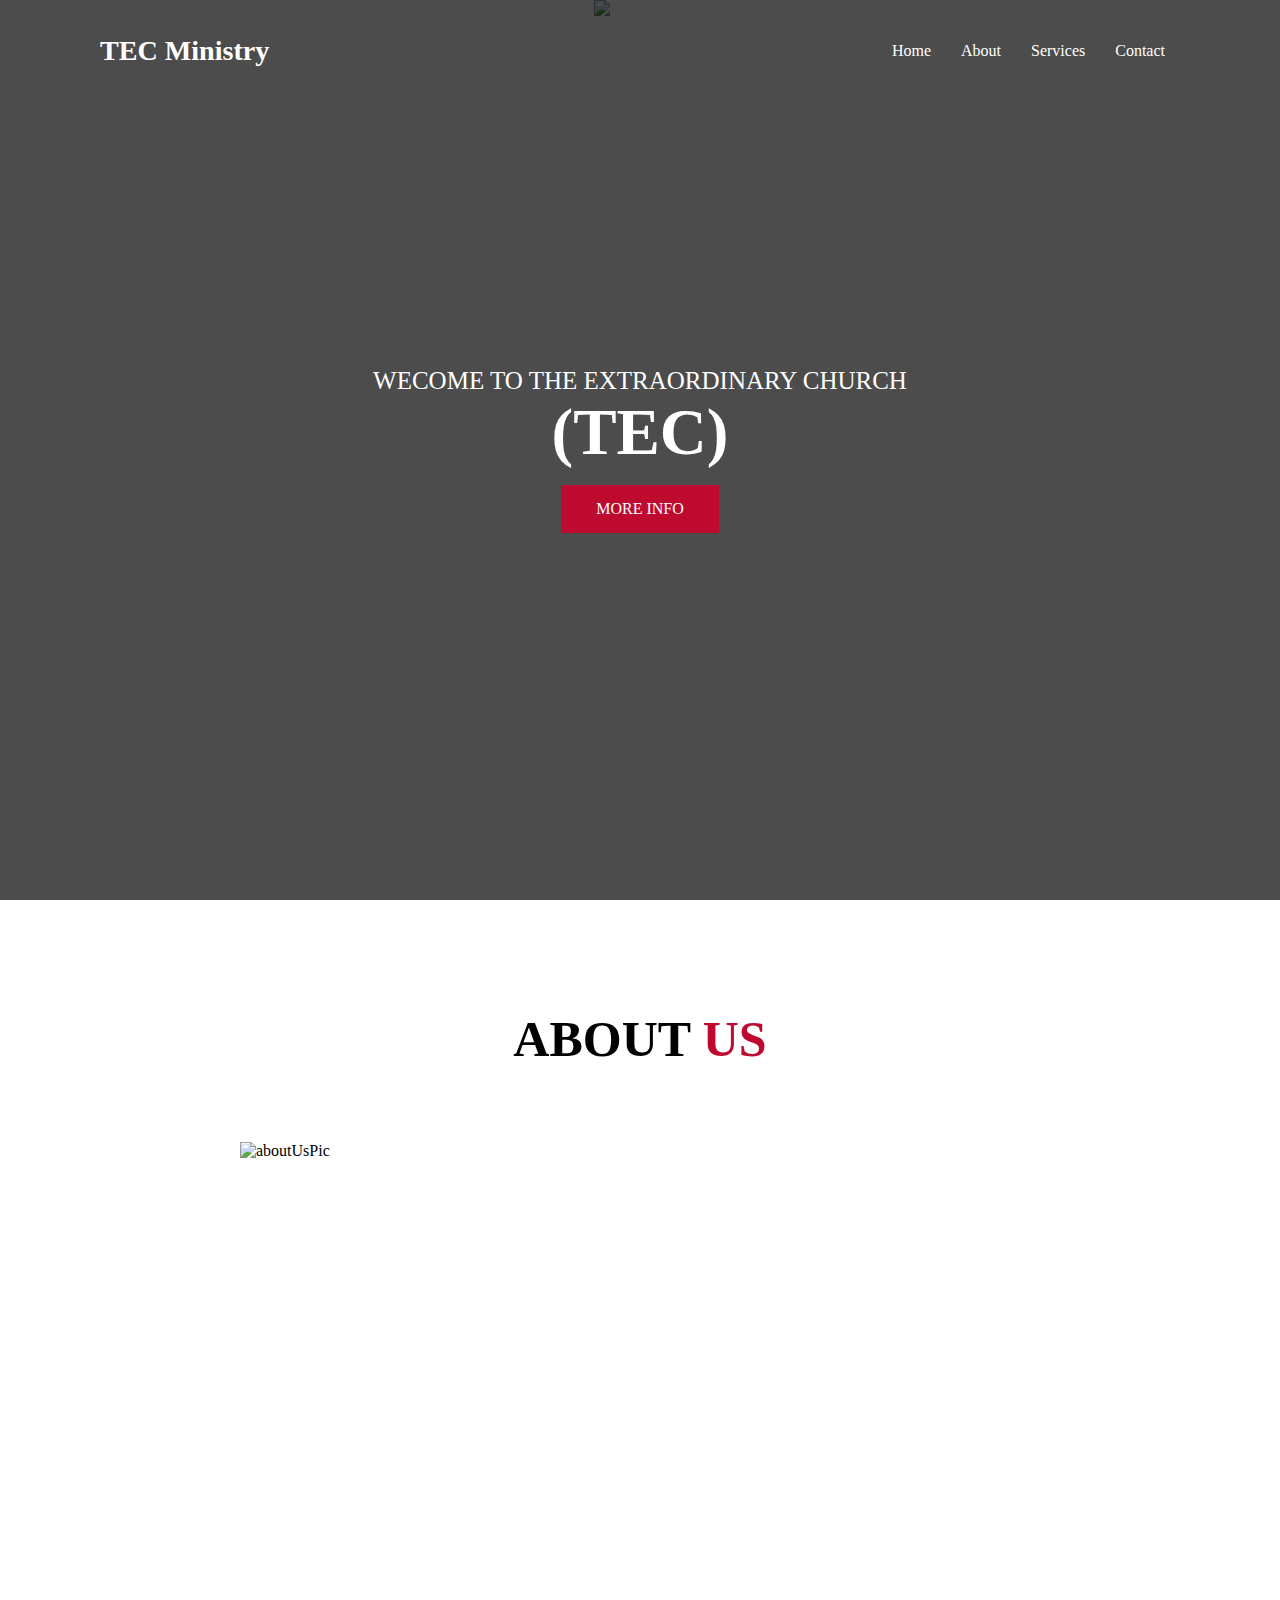
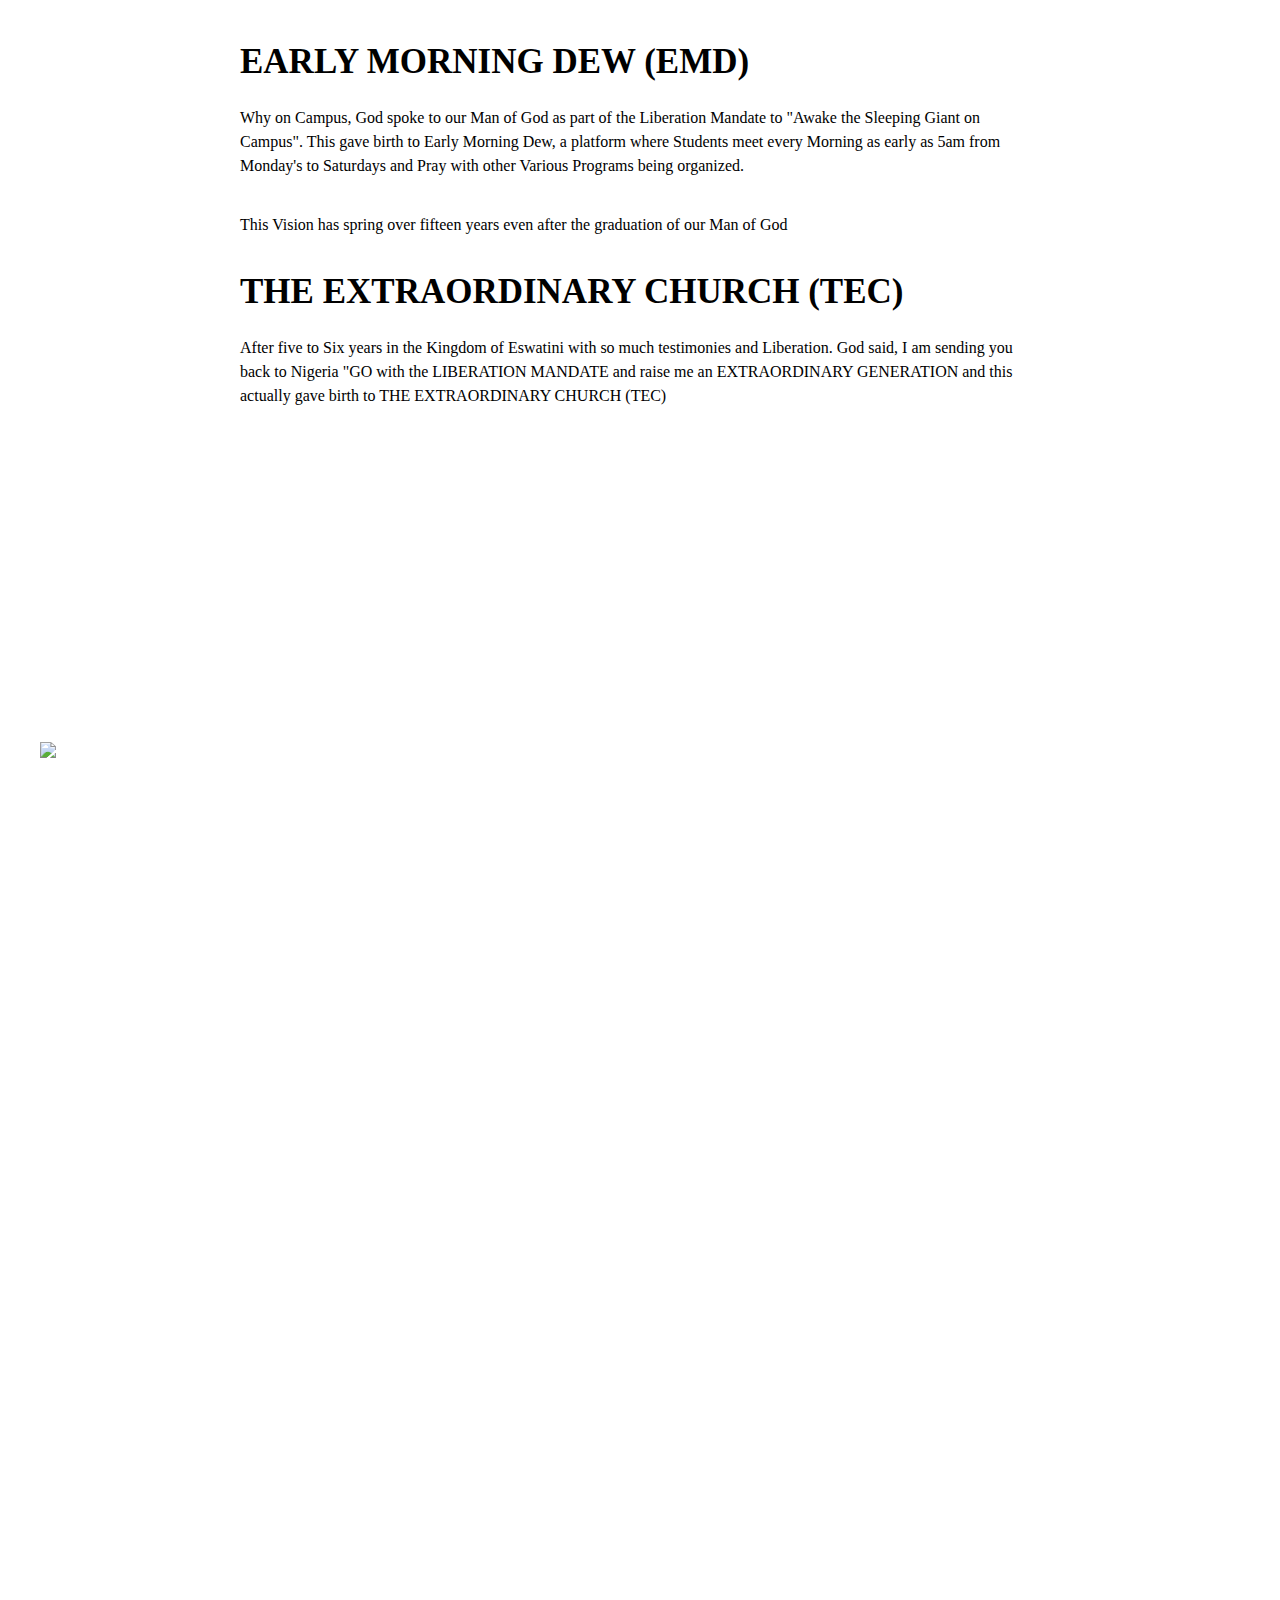
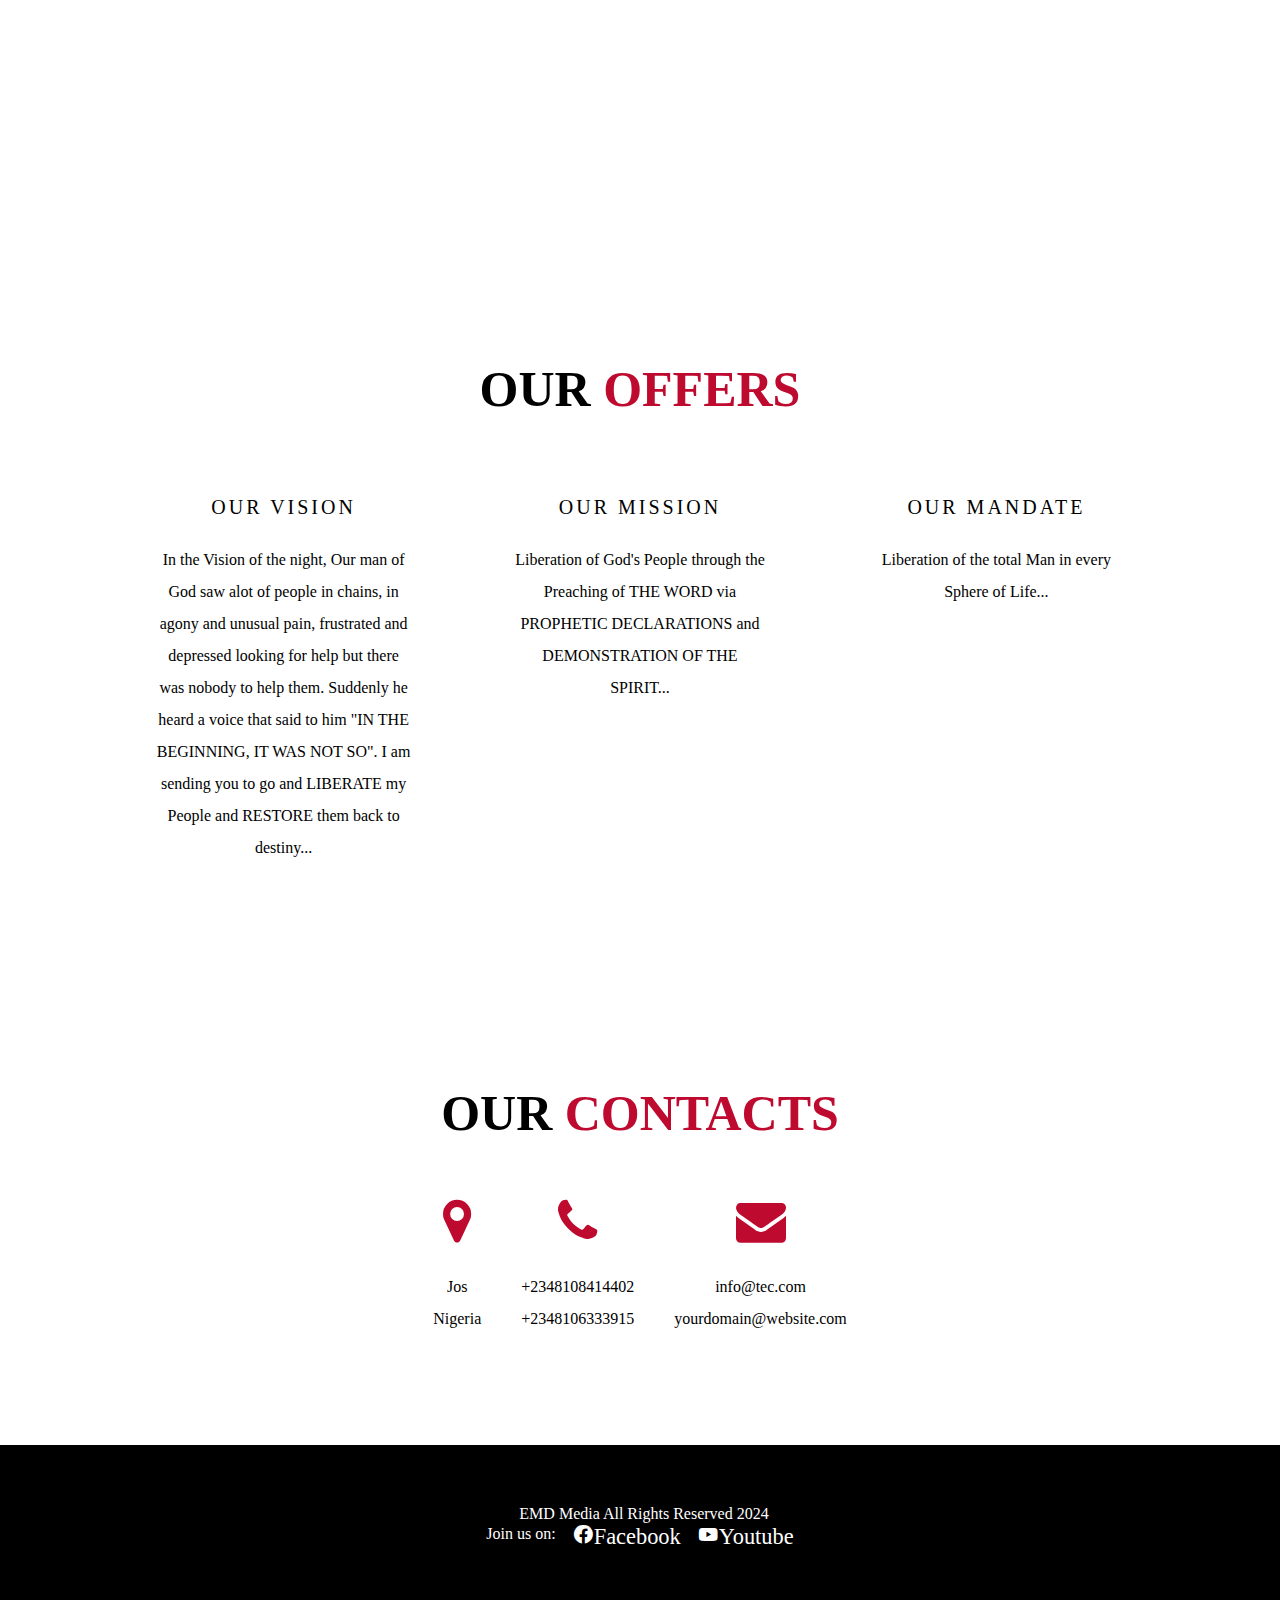
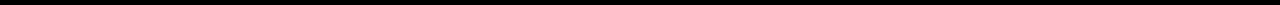
==== index.html @ 76ecb11b "Add files via upload" ====
<!DOCTYPE html>
<html lang="en">
<head>
    <meta charset="UTF-8">
    <meta name="viewport" content="width=device-width, initial-scale=1.0">
    <title>TEC Ministry</title>
    <link rel="icon" href="Images/TEC Ministry/pexels cross.jpg" />
    <link
      rel="stylesheet"
      href="https://cdnjs.cloudflare.com/ajax/libs/font-awesome/4.7.0/css/font-awesome.min.css"
    />
    <link href='https://unpkg.com/boxicons@2.1.4/css/boxicons.min.css' rel='stylesheet'>
    <link rel="stylesheet" href="../bootstrap-5.2.3-dist/css/bootstrap.min.css">

    <link rel="stylesheet" href="http://maxcdn.bootstrapcdn.com/font-awesome/4.6.0/css/font-awesome.min.css">
    <link rel="stylesheet" href="style.css">
</head>
<body>
    <header>
        <h2>
            <a href="#"><h3>TEC Ministry</h3></a>
        </h2>

     
            <ul class="nav">
                <li><a href="#">Home</a></li>
                <li><a href="#about">About</a></li>
                <li><a href="#services">Services</a></li>
                <li><a href="#contact">Contact</a></li>
            </ul>
        
       
    </header>
    

    <section class="banner-area">
        <div class="banner-img"><img src="Images/TEC Ministry/pexels hands.jpg" alt="Praisin God" srcset="" width="1600px" height="610px"></div>
        <h3>Wecome to The Extraordinary Church</h3>
        <h1><span>(TEC)</span></h1>
        <a href="moreInfo.html" class="banner-btn">More Info</a>
    </section>

    <section class="about-area" id="about">
        <h3 class="section-title">About <span>Us</span></h3>
        <ul class="about-content">
            <li class="about-left"><img src="Images/TEC Ministry/aboutUs.jpg" alt="aboutUsPic" width="500px" height="500px"></li>
            <li class="about-right">
                <h2> EARLY MORNING DEW (EMD)</h2>
                <p>Why on Campus, God spoke to our Man of God as part of the Liberation Mandate to "Awake the Sleeping Giant on Campus". This  gave birth to Early Morning Dew, a platform where Students meet every Morning as early as 5am from Monday's to Saturdays and Pray with other Various Programs being organized.</p>
                <p> This Vision has spring over fifteen years even after the graduation of our Man of God</p>


                    <h2> THE EXTRAORDINARY CHURCH (TEC)</h2>
                <p>After five to Six years in the Kingdom of Eswatini with so much testimonies and Liberation. God said, I am sending you back to Nigeria "GO with the LIBERATION MANDATE and raise me an EXTRAORDINARY GENERATION and this actually gave birth to THE EXTRAORDINARY CHURCH (TEC)
                    </p>


                <!-- <p><i class="fa fa-arrow-right"></i>Magnam sed adipisci dolorum iste assumenda.</p>
                <p><i class="fa fa-arrow-right"></i>similique quasi repudiandae odit voluptatibus.</p>
                <p><i class="fa fa-arrow-right"></i>recusandae hic quaerat similique perferendis.</p>
                <p><i class="fa fa-arrow-right"></i>Harum quam atque aperiam tempore repellat.</p> -->
            </li>
        </ul>
    </section>


    <section class="msg-area">
        <img src="Images/TEC Ministry/Our Expectaions.jpg" alt="msg-area" width="1200px" height="900px">
        <div class="msg-content">
            <h2>Our Expectations</h2>
            <p style="font-size: large;">You can partner with us in order to birth this great vision.  <a href="expectation.html">See more...</a></p>
        </div>
    </section>

    <section class="services-area" id="services">
        <h3 class="section-title">Our <span>Offers</span></h3>
        <ul class="services-content">
            <li>
                <img src="Images/TEC Ministry/prayern.jpg" alt="">
                <h4>Our Vision</h4>
                <p>      In the Vision of the night, Our man of God saw alot of people in chains, in agony and unusual pain, frustrated and depressed looking for help but there was nobody to help them.
                    Suddenly he heard a voice that said to him "IN THE BEGINNING, IT WAS NOT SO". I am sending you to go and LIBERATE my People and RESTORE them back to destiny...
                    </p>
            </li>

            <li>
                <img src="Images/TEC Ministry/Offerings.jpg" alt="">
                <h4>Our Mission</h4>
                <p>      Liberation of God's People through the Preaching of THE WORD via PROPHETIC DECLARATIONS and DEMONSTRATION OF THE SPIRIT...</p>
            </li>


            <li>
                <img src="Images/TEC Ministry/blessings.jpg" alt="">
                <h4>Our Mandate</h4>
                <p>  Liberation of the total Man in every Sphere of Life...</p>
            </li>

        </ul>
    </section>
   
    <section class="contact-area" id="contact">
        <h3 class="section-title">Our <span>Contacts</span></h3>

        <ul class="contact-content">
            <li>
               <i class="fa fa-map-marker"></i>  
               <p>Jos <br>Nigeria</p>
            </li>


            <li>
                <i class="fa fa-phone"></i>  
                <p>+2348108414402 <br> +2348106333915</p>
             </li>

             <li>
                <i class="fa fa-envelope"></i>  
                <p>info@tec.com<br>yourdomain@website.com</p>
             </li>
        </ul>
    </section>

    <footer>
        <p>&#160; EMD Media All Rights Reserved 2024 </p>
        <div class="social">
            <p>Join us on:</p>
           
            <i class='bx bxl-facebook-circle' ><a href="https://www.facebook.com/profile.php?id=100069731986994" target="_blank">Facebook</a></i>
            <i class='bx bxl-youtube' ><a href="https://youtube.com/@ladyqueenpaul9000?si=kmFnZgGDOIEUZaxZ" target="_blank" >Youtube</a></i>
            <!-- <i class='bx bxl-whatsapp-square' ></i>
            <i class='bx bxl-twitter' ></i>
            <i class='bx bxl-instagram-alt' ></i>
            <i class='bx bxl-linkedin' ></i> -->
       
           </div>
    </footer>





    <script src="script.js"></script>
</body>
</html>
---- style.css ----
*{
    margin: 0;
    padding: 0;
    box-sizing: border-box;
}

html{
   scroll-behavior: smooth; 
}

body{
    font-family: poppins;
}

ul,ul.nav {
    list-style: none;
}

ul.nav :hover {
    color: #bf0a30;
    transition: 0.3s all linear;
  }

a{
    text-decoration: none;
    color: inherit;
}

p a.ho :hover{
    color: #bf0a30;
    transition: 0.3s all linear;
}

header{
    display: flex;
    justify-content: space-between;
    align-items: center;
    color: #fff;
    padding: 35px 100px 0;
    position: absolute;
    top: 0;
    left: 0;
    z-index: 10;
    width: 100%;

}

header h2 span{
    color: #bf0a30;
}


header ul.nav{
    display: flex;
}

header ul.nav li{
    margin: 0 15px;
}

header ul.nav li :first-child{
margin-left: 0;
}

header ul.nav li :last-child{
    margin-right: 0;
    }


@media(max-width:1000px){
    header{
        padding: 20px 50px;
    }
}


@media(max-width:700px){
    header{
       flex-direction: column;
    }
    header h2{
        margin-bottom: 15px;
    }

    header ul.nav li{
        margin: 0 7px;
    }


}


/* banner area */
 
section{
    display: flex;
    flex-direction: column;
    align-items: center;
    padding: 110px 100px;
    color: #000;
}

@media(max-width: 1000px) {
    section{
        padding: 100px 50px;
    }
}


@media(max-width: 600px) {
    section{
        padding: 125px 30px;
    }
}



section p{
    max-width: 800px;
    text-align: center;
    margin-bottom: 35px;
    padding: 0 20px;
    line-height: 2;
}


.banner-area{
    position: relative;
    justify-content: center;
    min-height: 100vh;
    color: #fff;
    text-align: center;
}

.banner-area .banner-img{
    position: absolute;
    top: 0;
    left: 0;
    width: 100%;
    height: 100%;
    background-size: cover;
    z-index: -1;
    background-position: center center;
}

.banner-area .banner-img:after{
    content: '';
    position: absolute;
    top: 0;
    left: 0;
    width: 100%;
    height: 100%;
    background-color: #000;
    opacity: .7;
}

.banner-area h1{
    margin-bottom: 15px;
    font-size: 65px;
    text-transform: uppercase;
}

.banner-area h1.span{
    color: #bf0a30;   
}

.banner-area h3{
    font-size: 25px;
    font-weight: 100;
    text-transform: uppercase;
}

.banner-area a.banner-btn{
    padding: 15px 35px;
    background: #bf0a30;
    text-transform: uppercase;
}

@media (max-width: 800px){
    .banner-area{
        min-height: 600px;
    } 
    .banner-area h1{
        font-size: 27px;
    }
    .banner-area h3{
        font-size: 20px;
    }
    .banner-area a.banner-btn{
        padding: 8px 20px;
    }
}

/* about area */

ul.about.content{
    width: 100%;
    display: flex;
    flex-wrap: wrap;
    justify-content: center;
}

.about-content li {
    padding: 20px;
    height: 500px;
    background-clip: content-box;
    background-size: cover;
    background-position: center;
}

.about-left{
    flex-basis: 30%;
}


.about-right{
    flex-basis: 70%;
}

.about-right h2 {
    font-size: 35px;
    margin-bottom: 3%;
}

.about-area p{
    max-width: 800px;
    margin-bottom: 35px;
    line-height: 1.5;
    text-align: left;
    padding-left: 0;
}

.section-title{
    text-transform: uppercase;
    font-size: 50px;
    margin-bottom: 5%;
}

.section-title span {
    color: #bf0a30;
}
.about-btn{
    padding: 15px 35px;
    background-color: #bf0a30;
    border-radius: 50px;
    text-transform: uppercase;
    color: #fff;
}


@media (max-width: 1000px) {
    .section-title{
        font-size: 35px;
    }
    .about-left,
    .about-right{
        flex-basis: 100%;
    }
    .about-content li{
        padding: 8px;
    }
}

@media (max-width: 700px) {
    .about-right p{
        display: none;
    }
}


/* msg area */

.msg-area{
    background: linear-gradient(rgba(0,0,0,0.8), rgba(0,0,0,0.8));
    background-size: cover;
    background-position: center center;
    background-attachment: fixed;
    color: #fff;

}

.msg-content a:hover{
    color: #bf0a30;
    transition: 0.3s all linear;
}



ul.services-content{
    width: 100%;
    display: flex;
    flex-wrap: wrap;
    justify-content: center;
}

.services-content li {
    padding: 0 30px;
    flex-basis: 33%;
    text-align: center;
}

.services-content img {
    width: 100%;
    margin-bottom: 20px;
}

.services-content li h4 {
    font-size: 20px;
    margin-bottom: 25px;
    text-transform: uppercase;
    font-weight: 500;
    letter-spacing: 3px;   
}

.services-content li p{
    margin: 0;
}



@media (max-width: 1000px){
    .services-content li {
        flex-basis: 100%;
        margin-bottom: 35px;
    }

    .services-content li:last-child{
        margin-bottom: 0;
    }

    .services-content li p {
        padding: 0;
    }
}

/* contact */

ul.contact-content{
    width: 100%;
    display: flex;
    flex-wrap: wrap;
    justify-content: center;
}

.contact-content{
    padding: 0 30px;
    flex-basis: 33%;
    text-align: center;
}

.contact-content li i{
    font-size: 50px;
    color: #bf0a30;
    margin-bottom: 25px;
}

.contact-content li p{
    margin: 0;
}

@media (max-width: 1000px){
    .contact-content li {
        flex-basis: 100%;
        margin-bottom: 65px;
    }
    .contact-content li p  {
        padding: 0;
    }  
}


/* EMD PICS */


/* footer */
footer{
    display: flex;
    flex-direction: column;
    align-items: center;
    text-align: center;
    color: #fff;
    background-color: #000;
    padding: 60px 0;
}


.social {
    display: flex;
    align-items: center;
    column-gap: 1rem;
  }
  
  .social .bx {
    font-size: 1.4rem;
    color: #fff;
  }
  
  .social .bx:hover {
    color: #bf0a30;
    transition: 0.3s all linear;
  }

  .social .bx a{
    font-style: normal;
  }
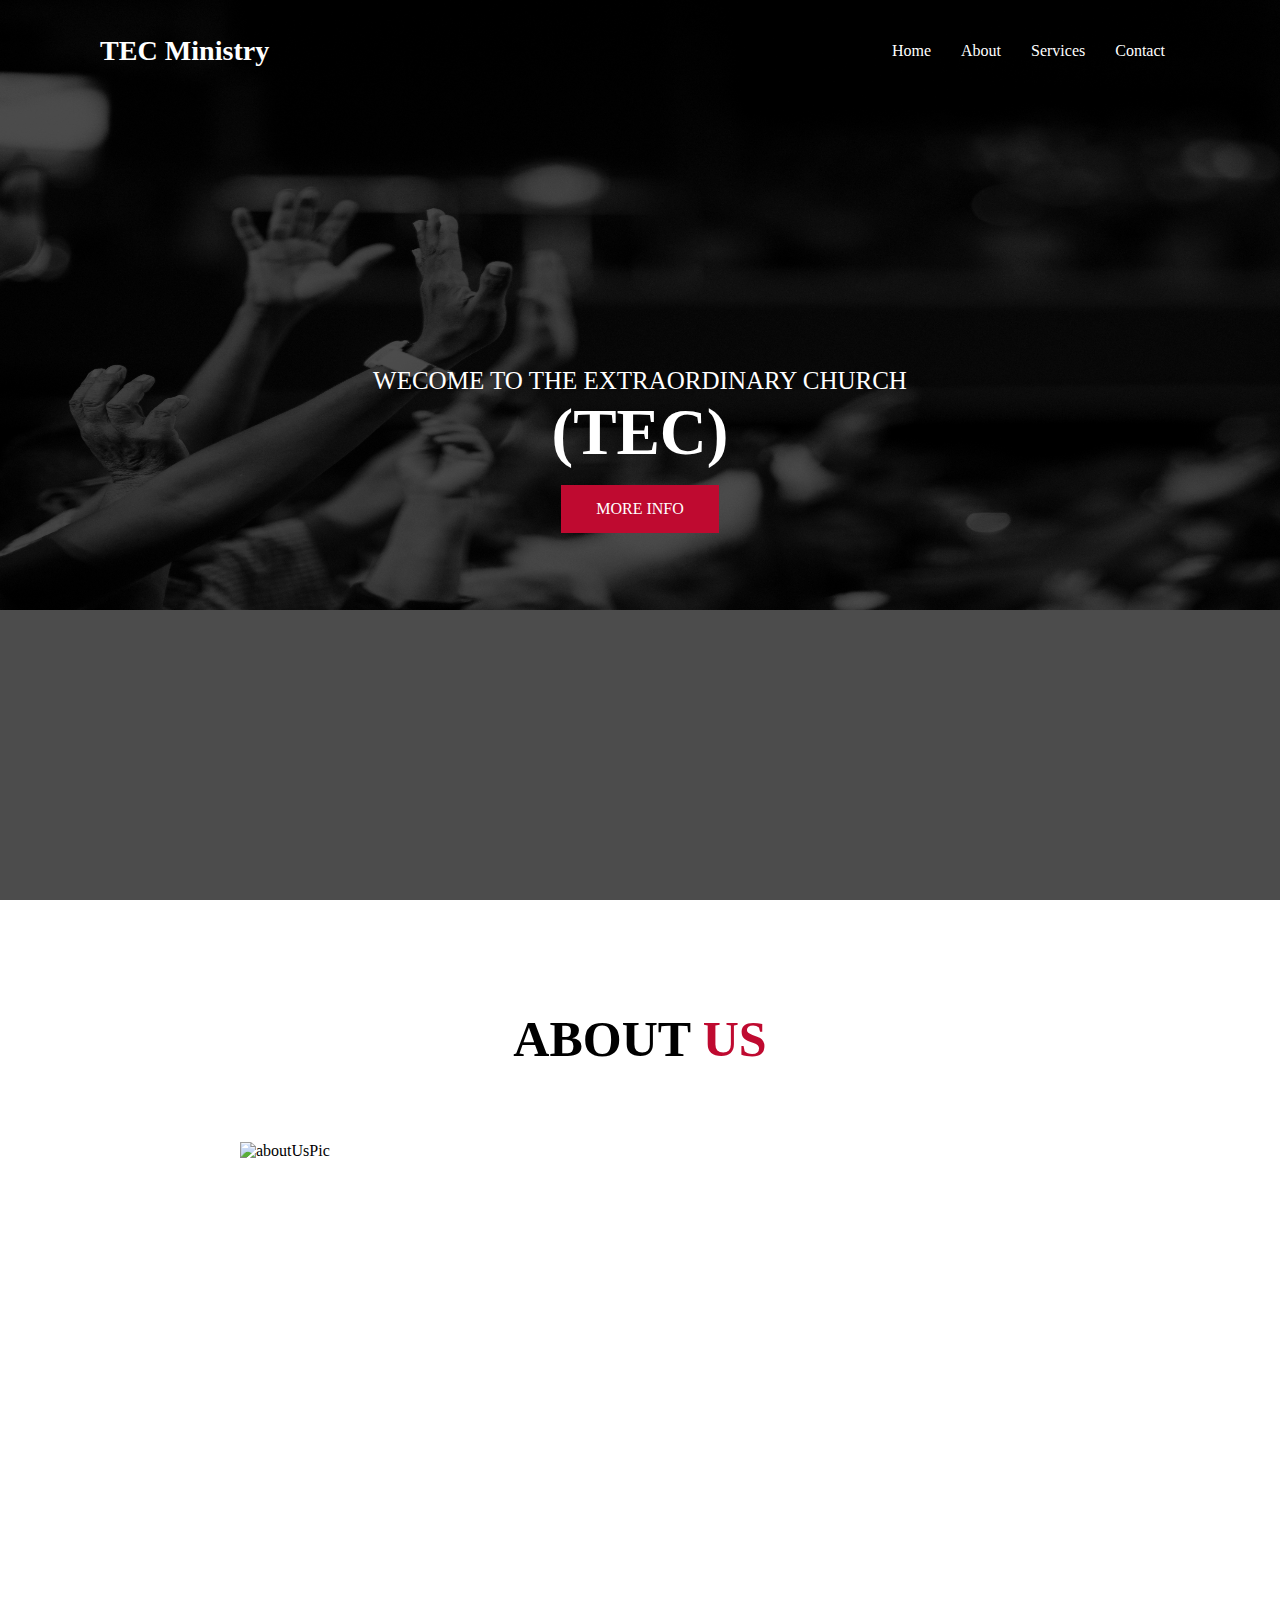
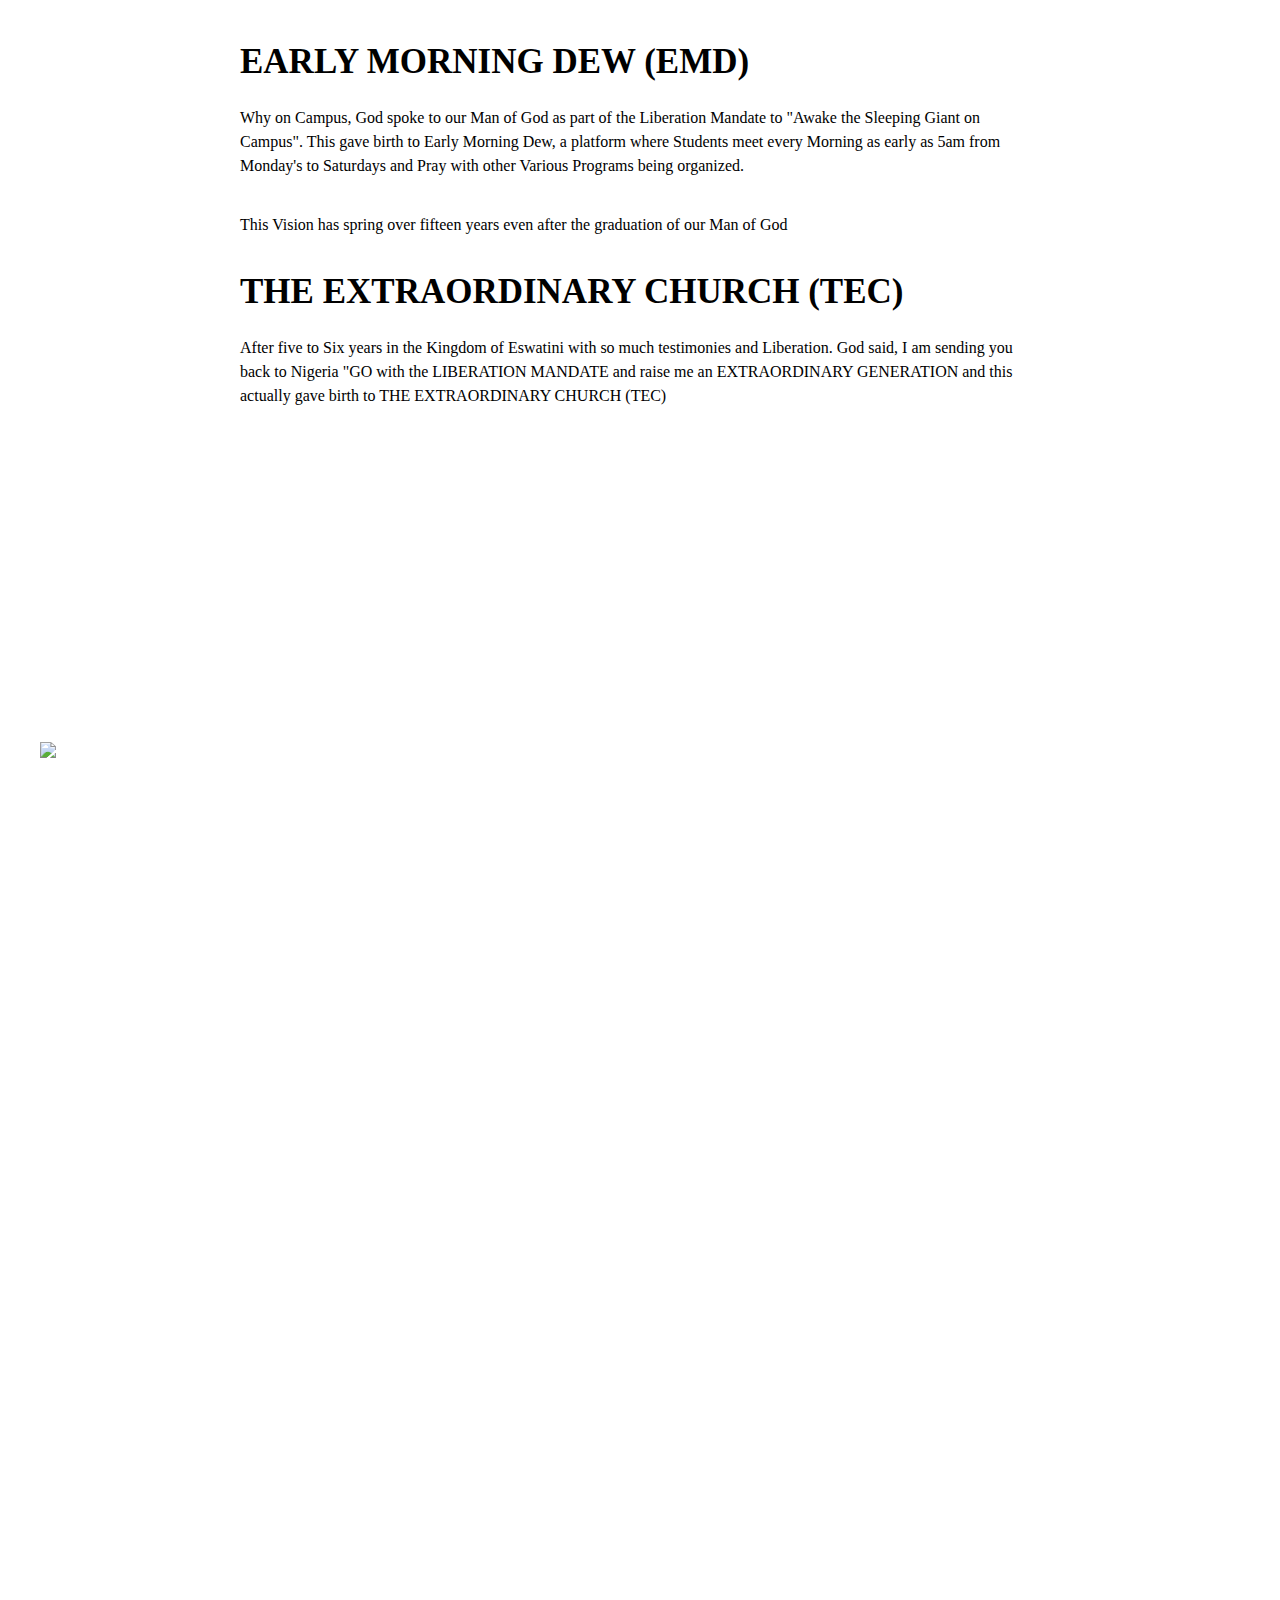
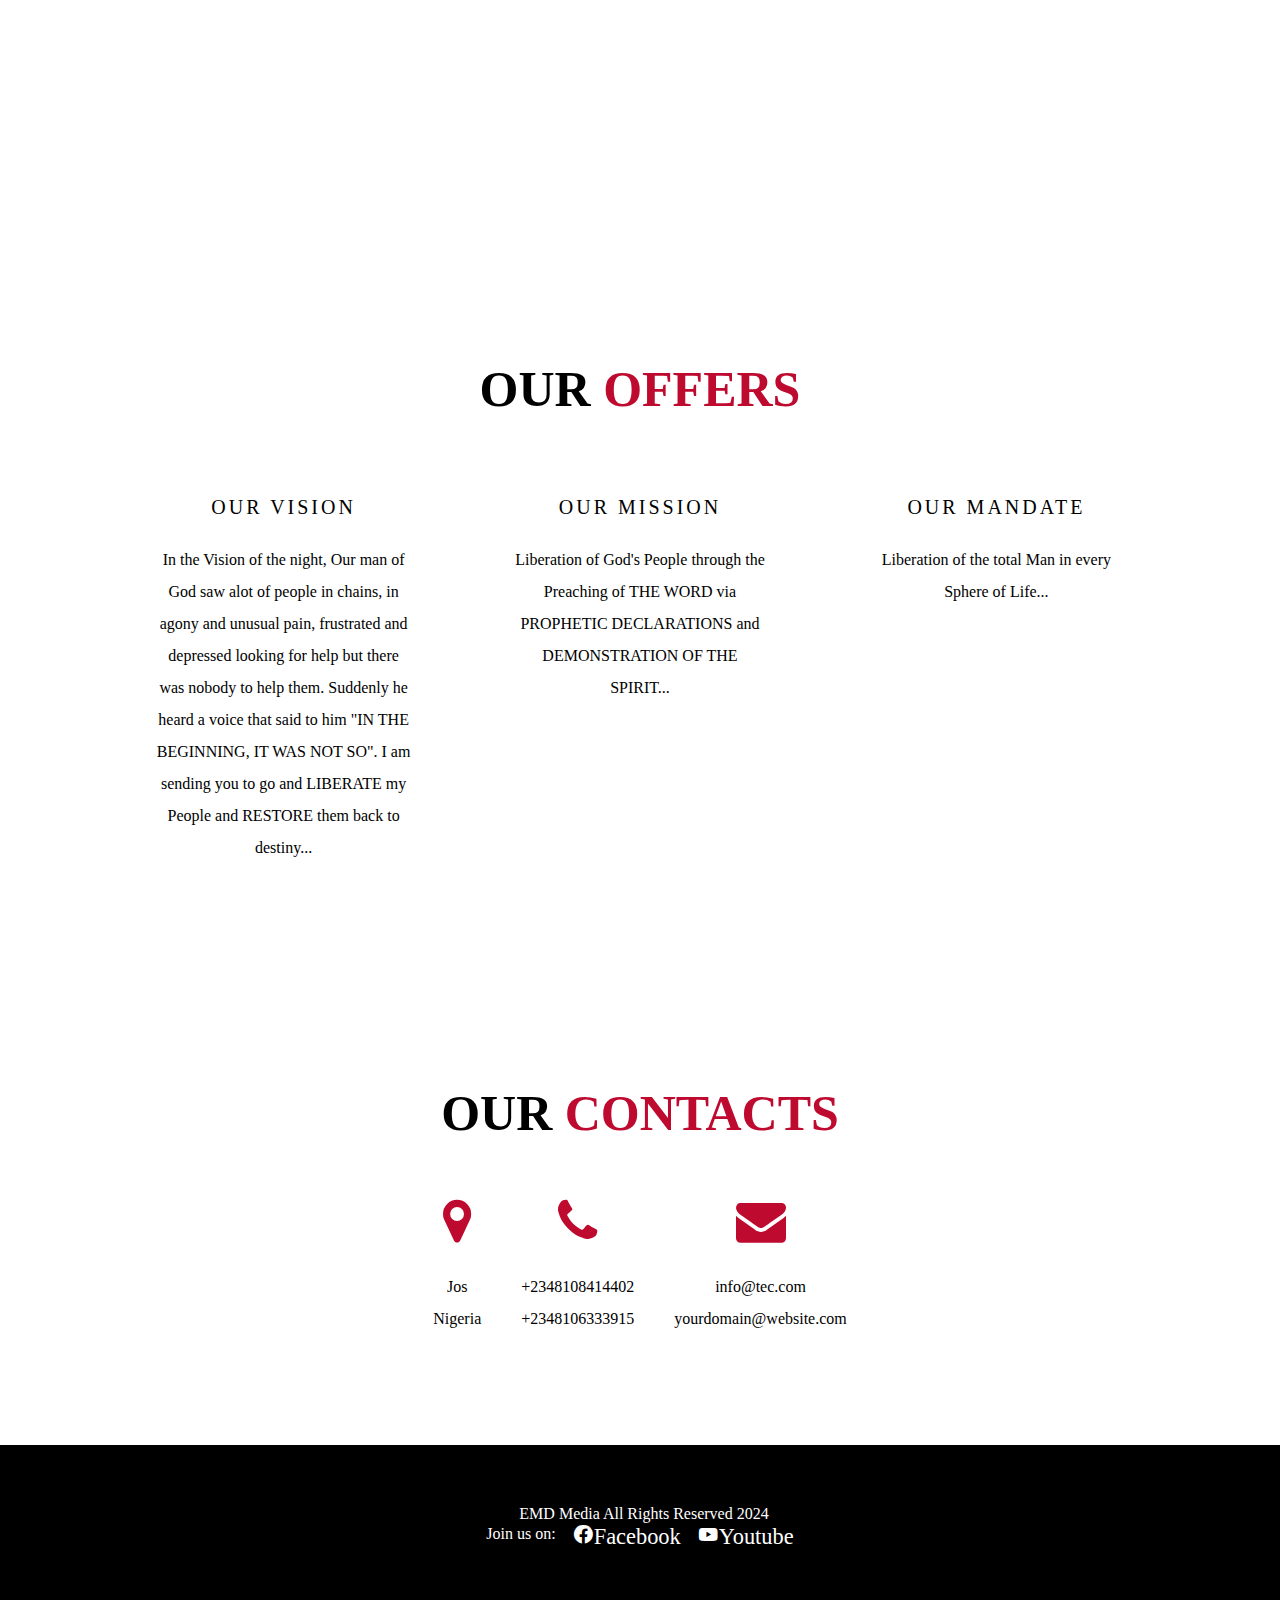
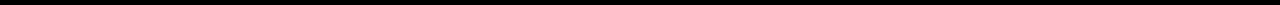
==== commit 6991a22b: "Update index.html" ====
--- a/index.html
+++ b/index.html
@@ -4,7 +4,7 @@
     <meta charset="UTF-8">
     <meta name="viewport" content="width=device-width, initial-scale=1.0">
     <title>TEC Ministry</title>
-    <link rel="icon" href="Images/TEC Ministry/pexels cross.jpg" />
+    <link rel="icon" href="pexels cross.jpg" />
     <link
       rel="stylesheet"
       href="https://cdnjs.cloudflare.com/ajax/libs/font-awesome/4.7.0/css/font-awesome.min.css"
@@ -34,7 +34,7 @@
     
 
     <section class="banner-area">
-        <div class="banner-img"><img src="Images/TEC Ministry/pexels hands.jpg" alt="Praisin God" srcset="" width="1600px" height="610px"></div>
+        <div class="banner-img"><img src="pexels hands.jpg" alt="Praisin God" srcset="" width="1600px" height="610px"></div>
         <h3>Wecome to The Extraordinary Church</h3>
         <h1><span>(TEC)</span></h1>
         <a href="moreInfo.html" class="banner-btn">More Info</a>
@@ -142,4 +142,4 @@
 
     <script src="script.js"></script>
 </body>
-</html>+</html>
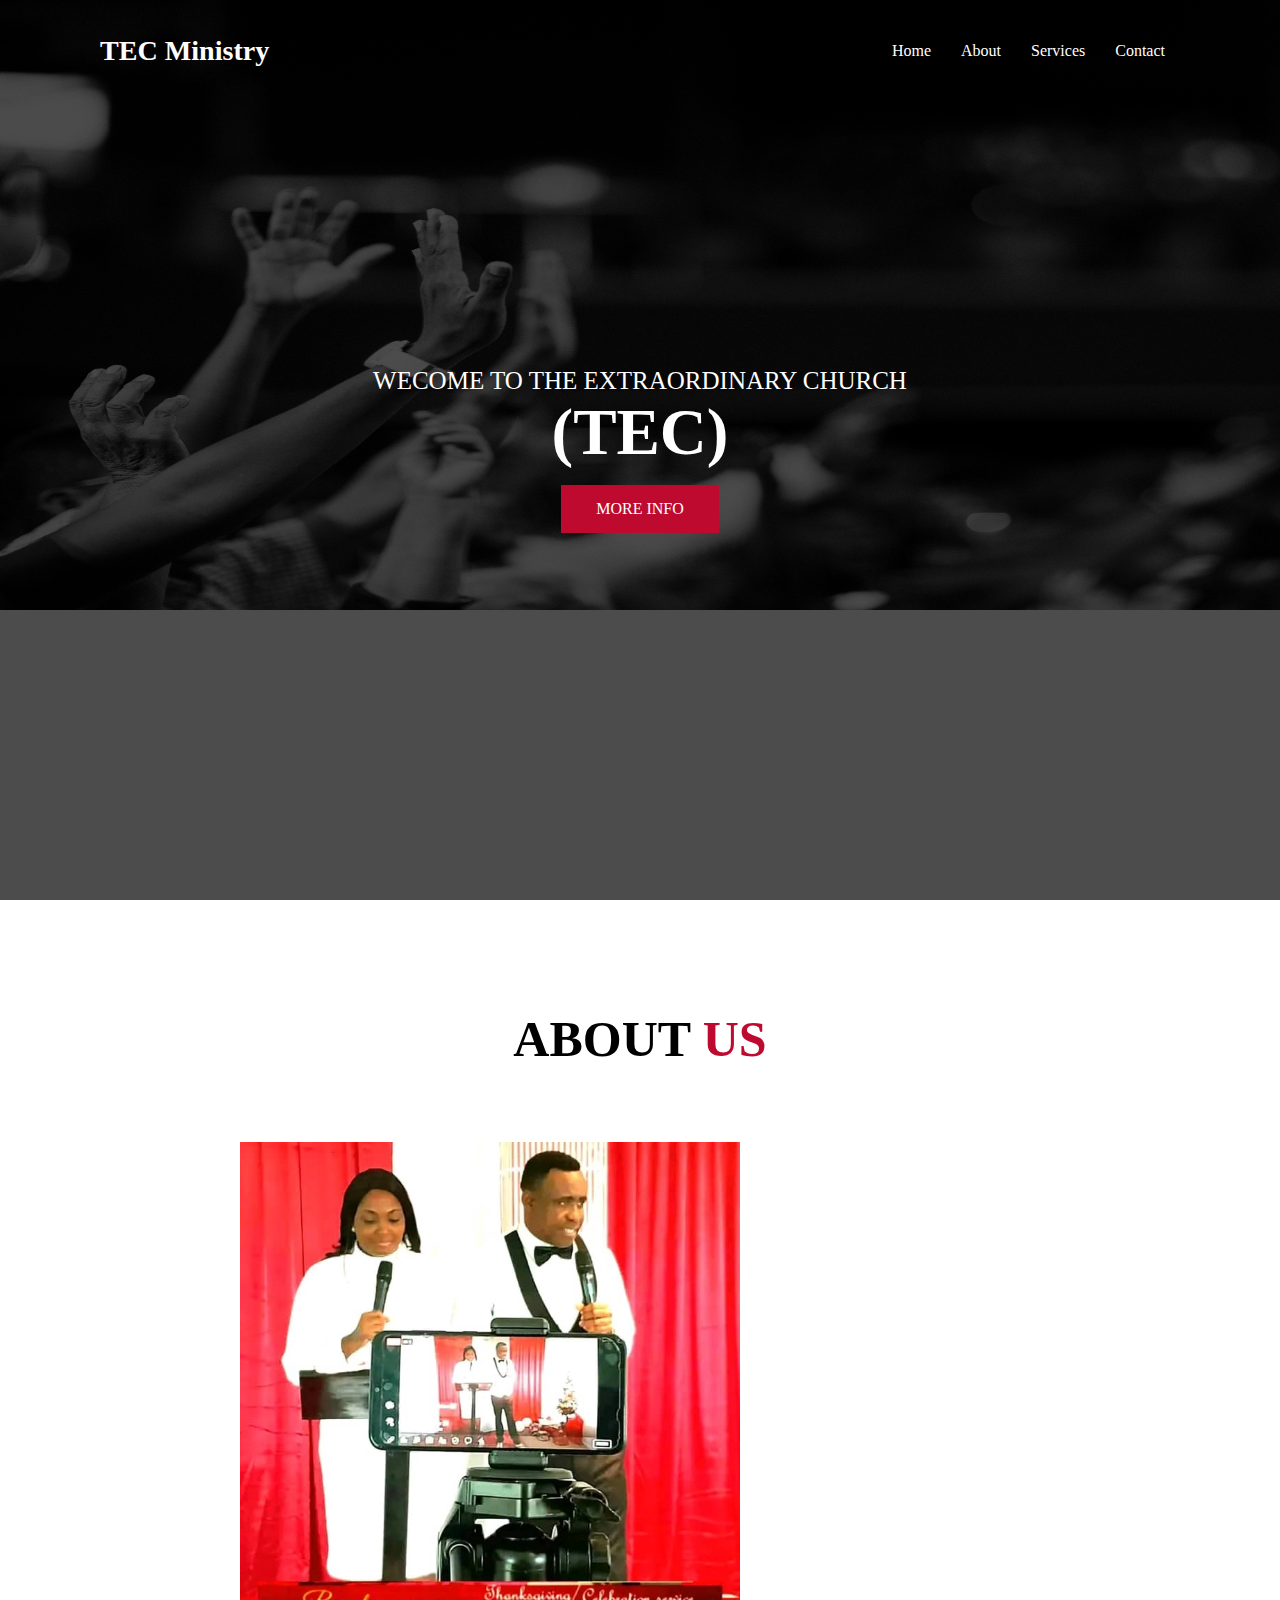
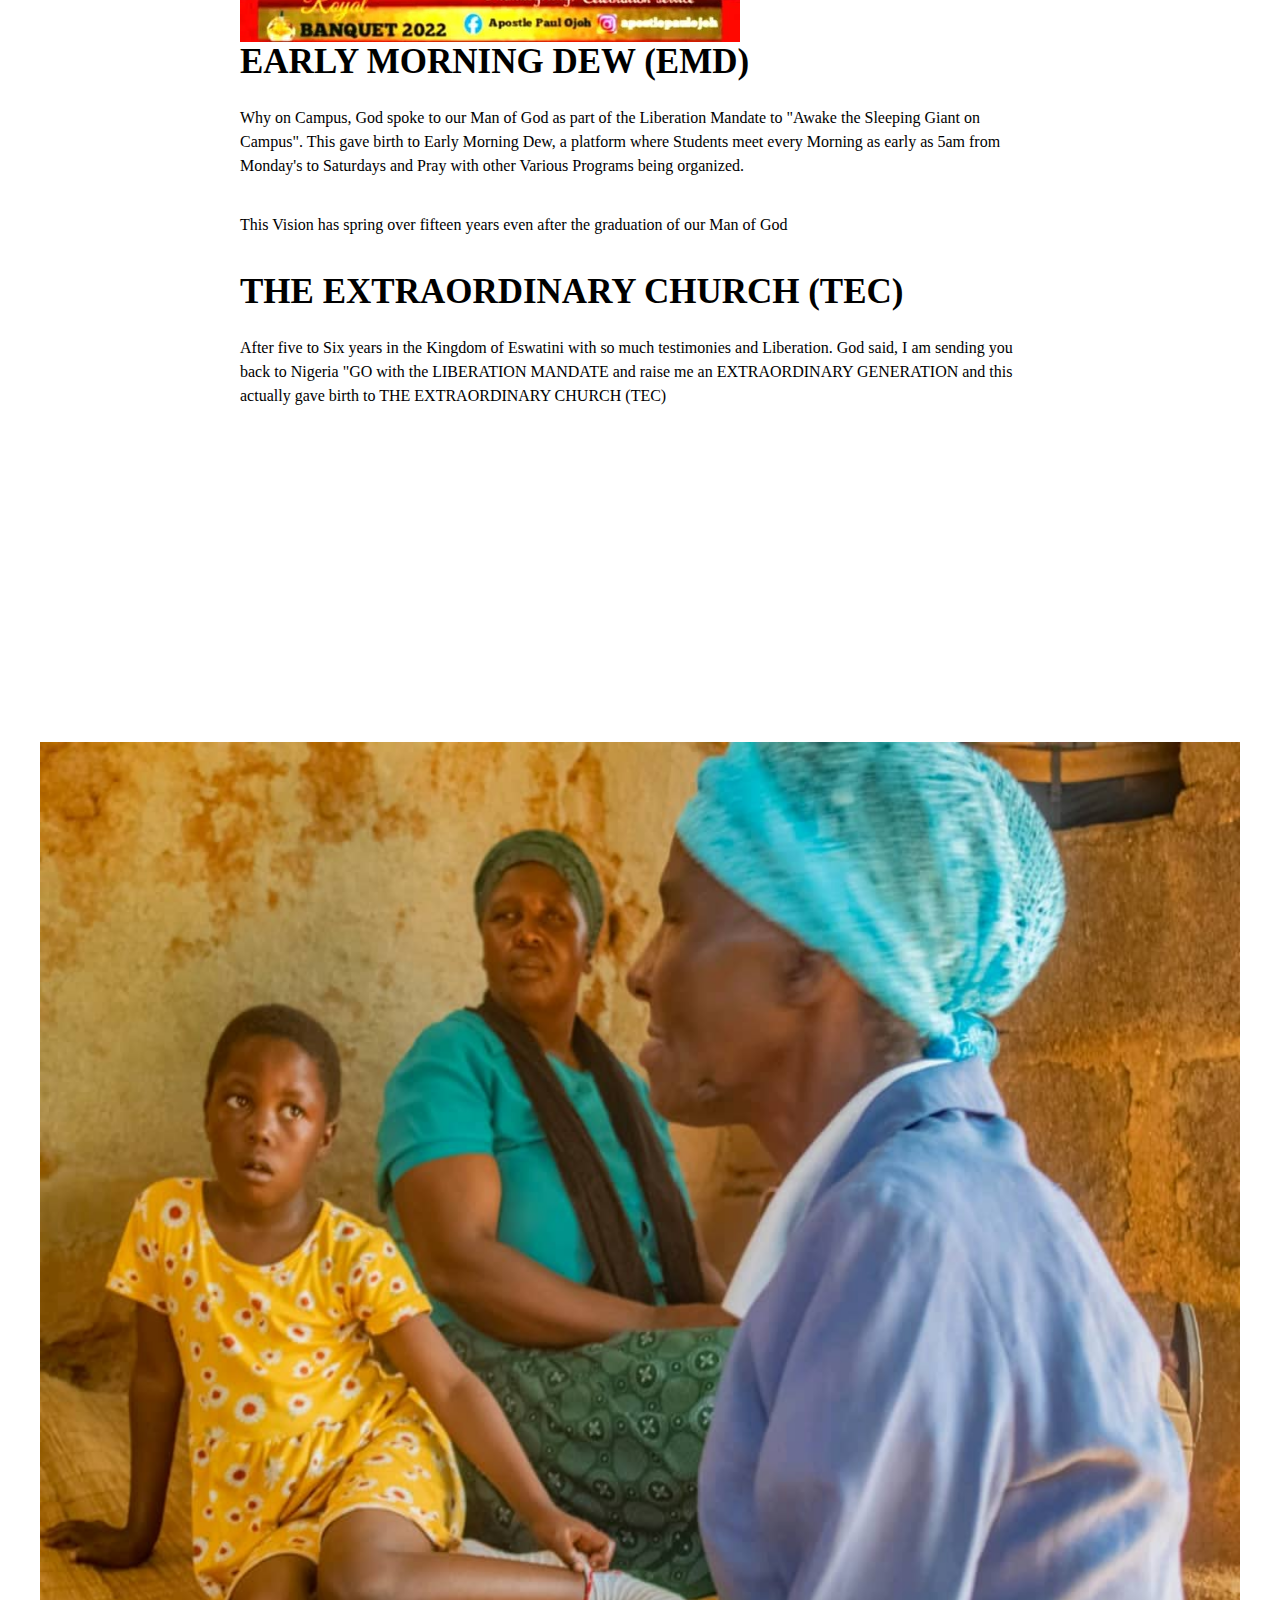
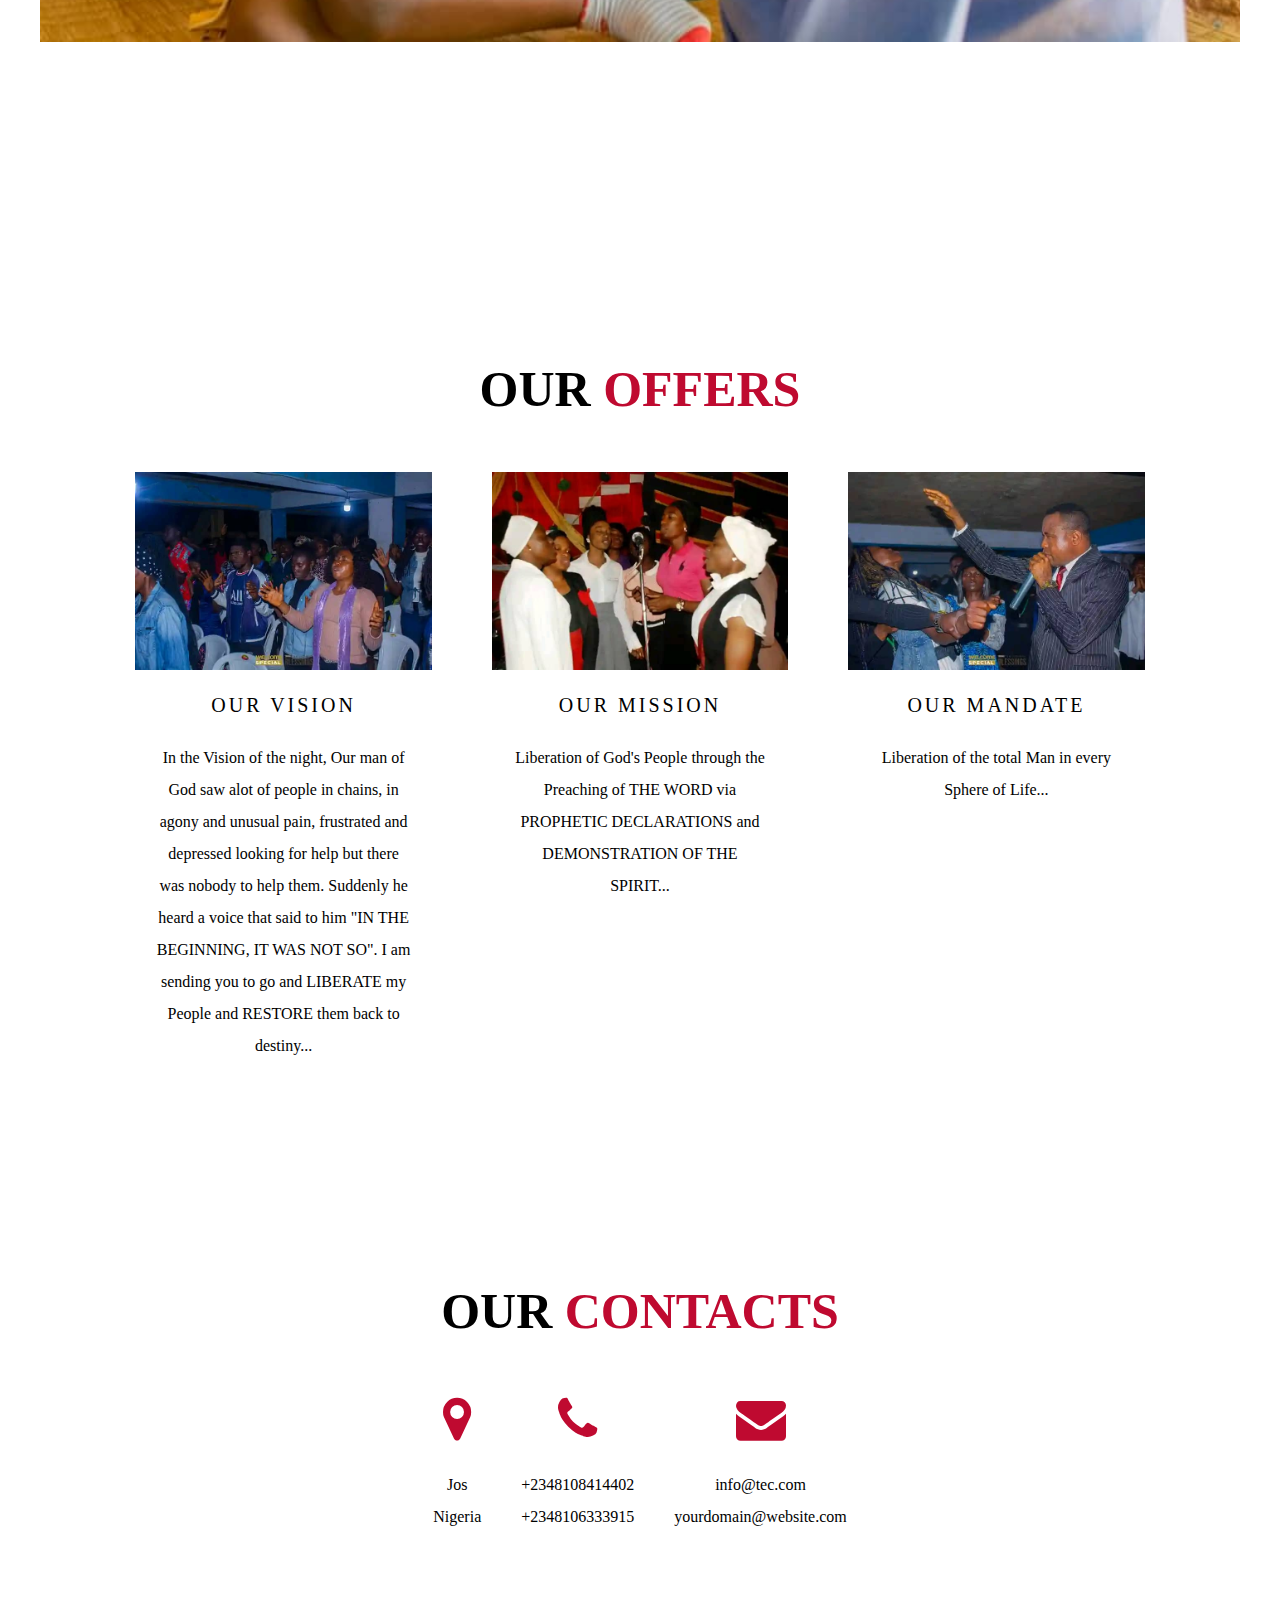
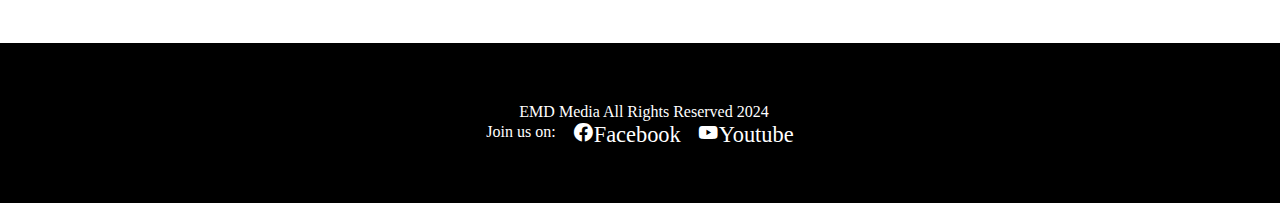
==== commit c44cff7a: "Update index.html" ====
--- a/index.html
+++ b/index.html
@@ -43,7 +43,7 @@
     <section class="about-area" id="about">
         <h3 class="section-title">About <span>Us</span></h3>
         <ul class="about-content">
-            <li class="about-left"><img src="Images/TEC Ministry/aboutUs.jpg" alt="aboutUsPic" width="500px" height="500px"></li>
+            <li class="about-left"><img src="aboutUs.jpg" alt="aboutUsPic" width="500px" height="500px"></li>
             <li class="about-right">
                 <h2> EARLY MORNING DEW (EMD)</h2>
                 <p>Why on Campus, God spoke to our Man of God as part of the Liberation Mandate to "Awake the Sleeping Giant on Campus". This  gave birth to Early Morning Dew, a platform where Students meet every Morning as early as 5am from Monday's to Saturdays and Pray with other Various Programs being organized.</p>
@@ -65,7 +65,7 @@
 
 
     <section class="msg-area">
-        <img src="Images/TEC Ministry/Our Expectaions.jpg" alt="msg-area" width="1200px" height="900px">
+        <img src="Our Expectaions.jpg" alt="msg-area" width="1200px" height="900px">
         <div class="msg-content">
             <h2>Our Expectations</h2>
             <p style="font-size: large;">You can partner with us in order to birth this great vision.  <a href="expectation.html">See more...</a></p>
@@ -76,7 +76,7 @@
         <h3 class="section-title">Our <span>Offers</span></h3>
         <ul class="services-content">
             <li>
-                <img src="Images/TEC Ministry/prayern.jpg" alt="">
+                <img src="prayern.jpg" alt="">
                 <h4>Our Vision</h4>
                 <p>      In the Vision of the night, Our man of God saw alot of people in chains, in agony and unusual pain, frustrated and depressed looking for help but there was nobody to help them.
                     Suddenly he heard a voice that said to him "IN THE BEGINNING, IT WAS NOT SO". I am sending you to go and LIBERATE my People and RESTORE them back to destiny...
@@ -84,14 +84,14 @@
             </li>
 
             <li>
-                <img src="Images/TEC Ministry/Offerings.jpg" alt="">
+                <img src="Offerings.jpg" alt="">
                 <h4>Our Mission</h4>
                 <p>      Liberation of God's People through the Preaching of THE WORD via PROPHETIC DECLARATIONS and DEMONSTRATION OF THE SPIRIT...</p>
             </li>
 
 
             <li>
-                <img src="Images/TEC Ministry/blessings.jpg" alt="">
+                <img src="blessings.jpg" alt="">
                 <h4>Our Mandate</h4>
                 <p>  Liberation of the total Man in every Sphere of Life...</p>
             </li>
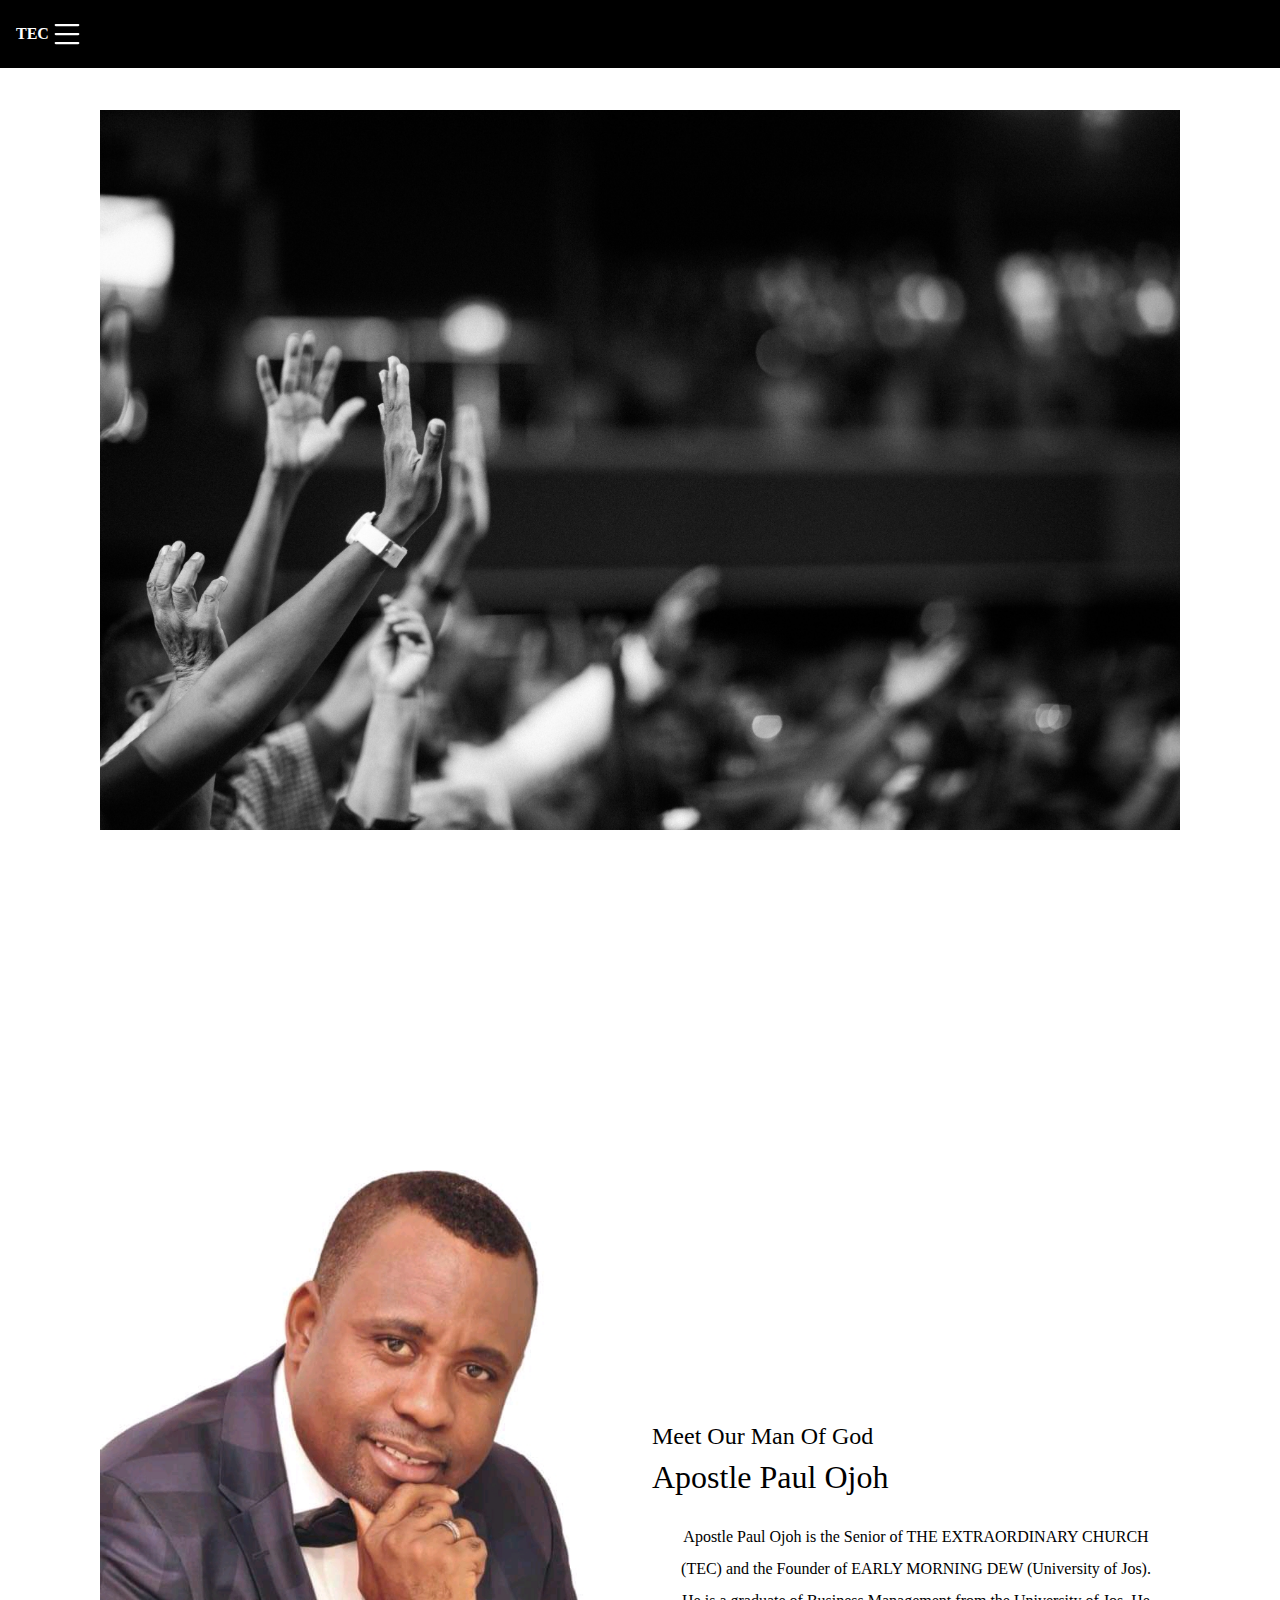
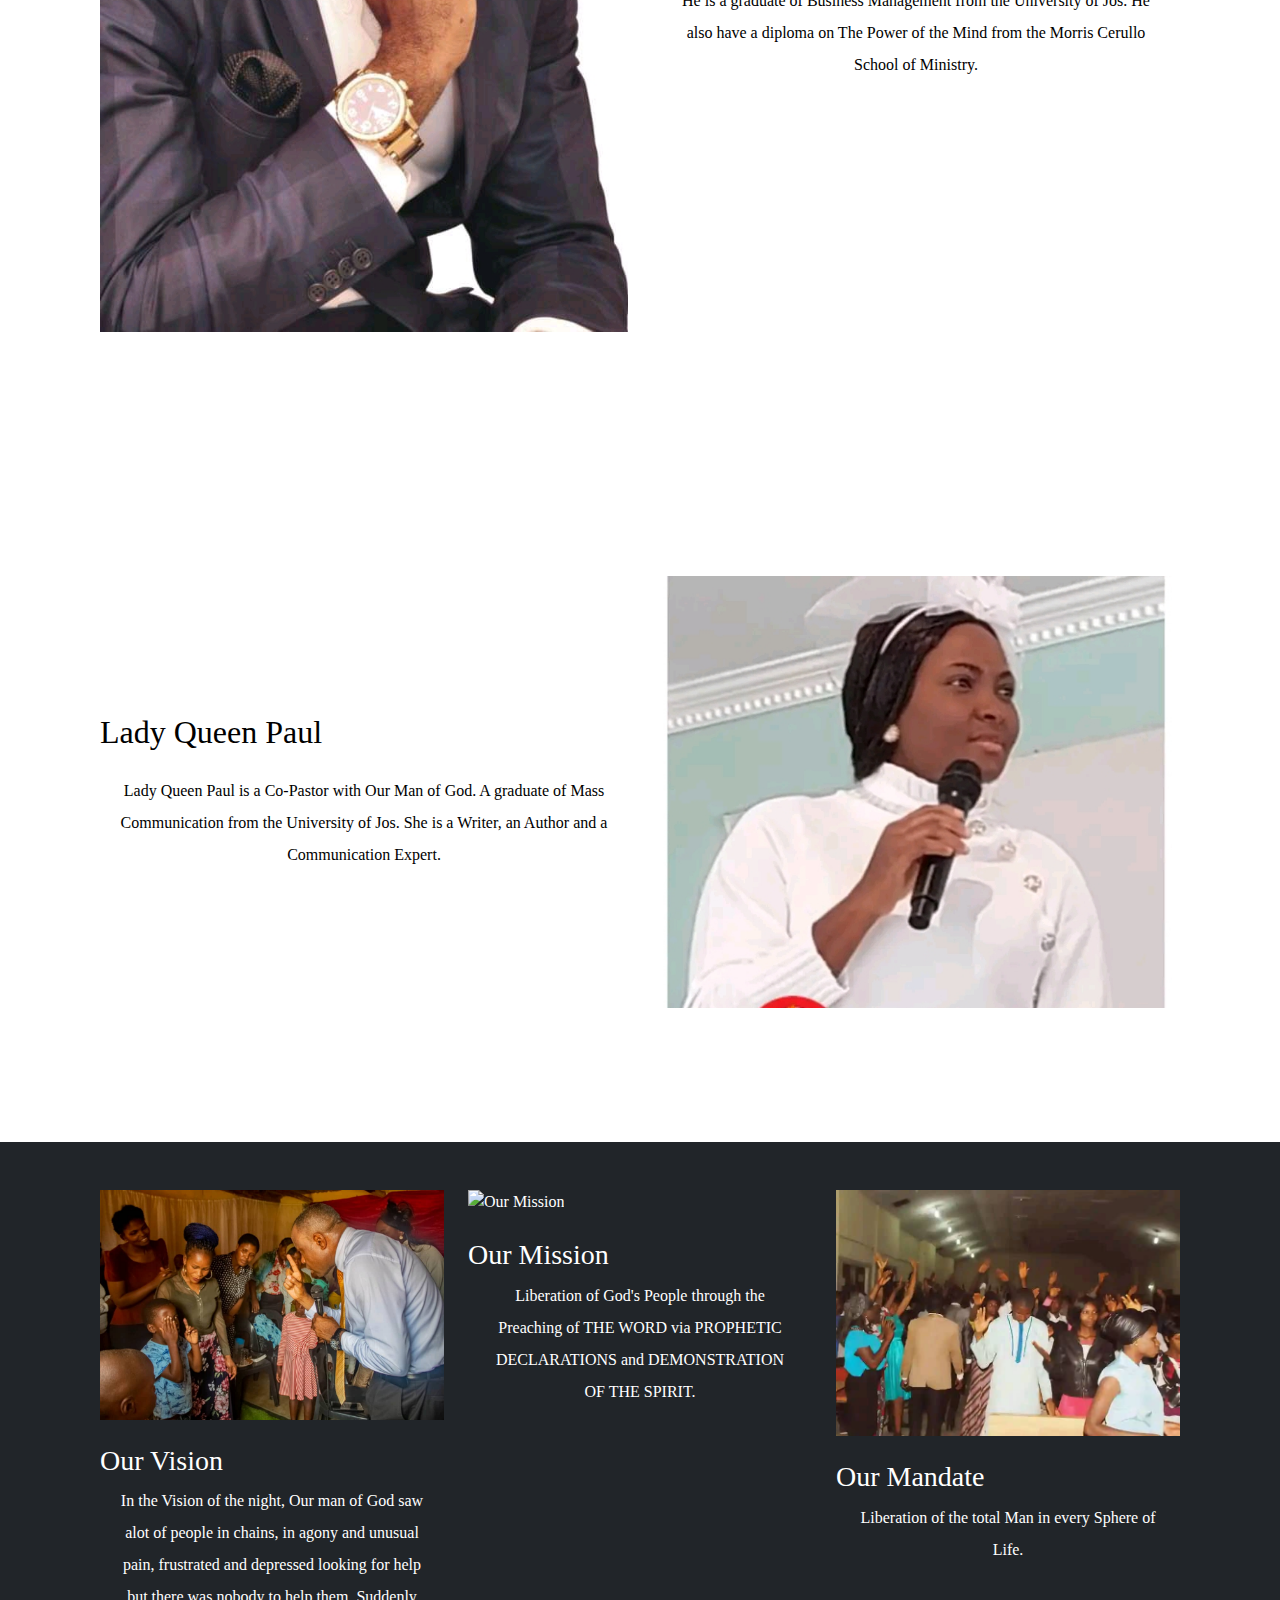
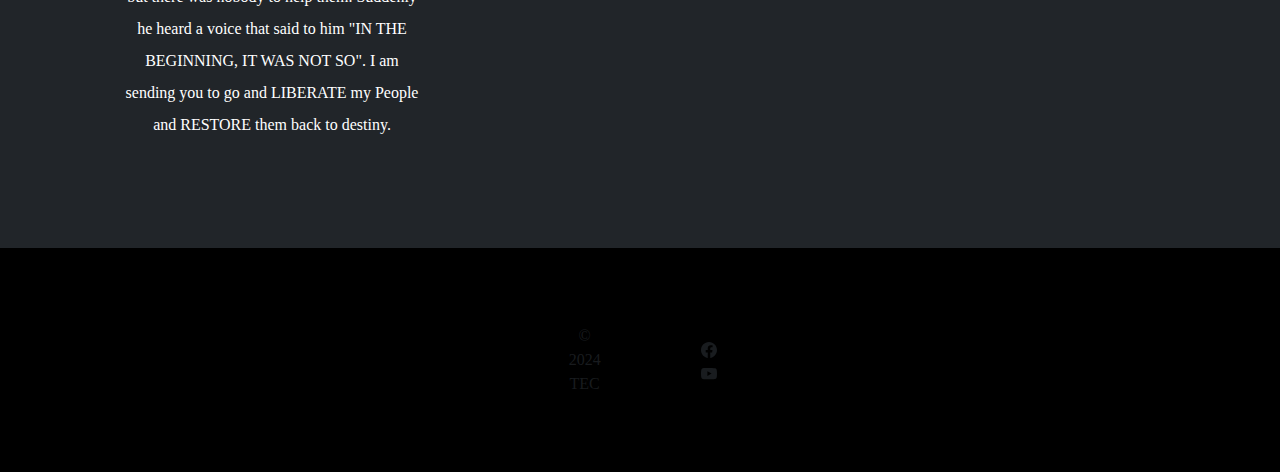
==== commit a97e3074: "Update index.html" ====
--- a/index.html
+++ b/index.html
@@ -3,143 +3,331 @@
 <head>
     <meta charset="UTF-8">
     <meta name="viewport" content="width=device-width, initial-scale=1.0">
-    <title>TEC Ministry</title>
+    <title>TEC</title>
     <link rel="icon" href="pexels cross.jpg" />
-    <link
-      rel="stylesheet"
-      href="https://cdnjs.cloudflare.com/ajax/libs/font-awesome/4.7.0/css/font-awesome.min.css"
-    />
-    <link href='https://unpkg.com/boxicons@2.1.4/css/boxicons.min.css' rel='stylesheet'>
-    <link rel="stylesheet" href="../bootstrap-5.2.3-dist/css/bootstrap.min.css">
-
-    <link rel="stylesheet" href="http://maxcdn.bootstrapcdn.com/font-awesome/4.6.0/css/font-awesome.min.css">
+    <link href="https://cdn.jsdelivr.net/npm/bootstrap@5.3.3/dist/css/bootstrap.min.css" rel="stylesheet" integrity="sha384-QWTKZyjpPEjISv5WaRU9OFeRpok6YctnYmDr5pNlyT2bRjXh0JMhjY6hW+ALEwIH" crossorigin="anonymous">
     <link rel="stylesheet" href="style.css">
+
+<!-- 
+    Google fonts -->
+
+    <link rel="preconnect" href="https://fonts.googleapis.com">
+    <link rel="preconnect" href="https://fonts.gstatic.com" crossorigin>
+    <link href="https://fonts.googleapis.com/css2?family=Montserrat:ital,wght@0,100..900;1,100..900&display=swap" rel="stylesheet">
+
+
 </head>
 <body>
-    <header>
-        <h2>
-            <a href="#"><h3>TEC Ministry</h3></a>
-        </h2>
-
-     
-            <ul class="nav">
-                <li><a href="#">Home</a></li>
-                <li><a href="#about">About</a></li>
-                <li><a href="#services">Services</a></li>
-                <li><a href="#contact">Contact</a></li>
+
+    <!-- Header -->
+   <header class="header p-3 position-absolute start-0 top-0 end-0" style="background-color: black;">
+    <div class="d-flex justify-content-between align-items-center">
+        <a href="/" class="text-decoration-none text-white fs-s fw-bold">TEC</a>
+
+        <div>
+            <button class="navbar-toggler text-white" type="button" data-bs-toggle="collapse" data-bs-target="#navbar" aria-controls="navbar" aria-expanded="false" aria-label="Toggle navigation"> 
+                <svg xmlns="http://www.w3.org/2000/svg" width="36" height="36" fill="currentColor" class="bi bi-list" viewBox="0 0 16 16">
+                    <path fill-rule="evenodd" d="M2.5 12a.5.5 0 0 1 .5-.5h10a.5.5 0 0 1 0 1H3a.5.5 0 0 1-.5-.5m0-4a.5.5 0 0 1 .5-.5h10a.5.5 0 0 1 0 1H3a.5.5 0 0 1-.5-.5m0-4a.5.5 0 0 1 .5-.5h10a.5.5 0 0 1 0 1H3a.5.5 0 0 1-.5-.5"/>
+                  </svg>
+            </button>
+        </div>
+    </div>
+   </header>
+
+   <nav class="collapse navbar-collapse dropdown-nav" id="navbar">
+
+   <div class="dropdown-nav__container container-fluid d-flex
+   align-items-start align-items-md-center">
+
+   <!-- header ends -->
+<!-- 
+   flyout navigation -->
+
+   <!-- reponsive column -->
+    <div class="row align-items-start">
+
+        <!-- Carousel -->
+<div id="demo" class="carousel slide" data-bs-ride="carousel">
+
+    <!-- Indicators/dots -->
+    <div class="carousel-indicators">
+      <button type="button" data-bs-target="#demo" data-bs-slide-to="0" class="active"></button>
+      <button type="button" data-bs-target="#demo" data-bs-slide-to="1"></button>
+      <button type="button" data-bs-target="#demo" data-bs-slide-to="2"></button>
+    </div>
+  
+    <!-- The slideshow/carousel -->
+    <div class="carousel-inner">
+      <div class="carousel-item active">
+        <img src="Healing.jpg" alt="Los Angeles" class="d-block w-100">
+      </div>
+      <div class="carousel-item">
+        <img src="Our Expectaions.jpg" alt="Chicago" class="d-block w-100">
+      </div>
+      <div class="carousel-item">
+        <img src="next1.jpg" alt="New York" class="d-block w-100">
+      </div>
+    </div>
+  
+    <!-- Left and right controls/icons -->
+    <button class="carousel-control-prev" type="button" data-bs-target="#demo" data-bs-slide="prev">
+      <span class="carousel-control-prev-icon"></span>
+    </button>
+    <button class="carousel-control-next" type="button" data-bs-target="#demo" data-bs-slide="next">
+      <span class="carousel-control-next-icon"></span>
+    </button>
+  </div>
+
+
+
+        <!-- <div class="col-12 col-sm-4 mt-4">
+            <div class="col-12 col-sm-4">
+                <a href="#" class="row text-decoration-none" >
+                <div class="col-2 col-sm-12 mb-4">
+                    <img src="word.jpg" alt="word" class="img-fluid" width="553px" height="746px" loading="lazy">
+                </div>
+    
+                <div class="col-10">
+                    <h3>Word</h3>
+                    <p>Luke 18:1 - Men ought to pray and not to faint...</p>
+                     
+    
+                </div>
+                </a>
+            </div>
+    
+            </div>
+
+
+
+        <div class="col-12 col-sm-4 mt-4">
+        <div class="col-12 col-sm-4">
+            <a href="#" class="row text-decoration-none" >
+            <div class="col-2 col-sm-12 mb-4">
+                <img src="prayerrsB.jpg" alt="praise" class="img-fluid"  width="553" height="746" loading="lazy">
+            </div>
+
+            <div class="col-10">
+                <h3>Prayer</h3>
+                <p>Luke 18:1 - Men ought to pray and not to faint...</p>
+                 
+
+            </div>
+            </a>
+        </div>
+
+        </div>
+
+
+
+
+
+
+
+            <div class="col-12 col-sm-4 mt-4">
+                <div class="col-12 col-sm-4">
+                    <a href="#" class="row text-decoration-none" >
+                    <div class="col-2 col-sm-12 mb-4">
+                        <img src="worship.jpg" alt="praise" class="img-fluid" width="553" height="746" loading="lazy">
+                    </div>
+        
+                    <div class="col-10">
+                        <h3>Worship</h3>
+                        <p>Luke 18:1 - Men ought to pray and not to faint...</p>
+                         
+        
+                    </div>
+                    </a>
+                </div>
+        
+                </div>
+        
+     -->
+
+    </div>
+
+    </div>
+
+
+ 
+
+
+
+
+    <button class="navbar-toggler  dropdown-nav__closeNavBtn" type="button" data-bs-toggle="collapse" data-bs-target="#navbar" aria-controls="navbar" aria-expanded="false" aria-label="Toggle navigation"> 
+        
+        <svg xmlns="http://www.w3.org/2000/svg" width="36" height="36" fill="currentColor" class="bi bi-x" viewBox="0 0 16 16">
+            <path d="M4.646 4.646a.5.5 0 0 1 .708 0L8 7.293l2.646-2.647a.5.5 0 0 1 .708.708L8.707 8l2.647 2.646a.5.5 0 0 1-.708.708L8 8.707l-2.646 2.647a.5.5 0 0 1-.708-.708L7.293 8 4.646 5.354a.5.5 0 0 1 0-.708"/>
+          </svg>
+
+    </button>
+
+
+    </div>
+   </nav>
+
+
+   <!-- flyout navigation ends -->
+
+
+   <section class="hero">
+    <!-- <video src="">
+
+    </video> -->
+
+    <div class="hero__overlay"></div>
+
+    <img src="pexels hands.jpg" alt="lifting holy" class="hero__img col-12"  >
+
+
+
+    <div class="hero__content h-100 container-custom position-relative">
+         
+        <div class="d-flex h-100 align-items-center hero__content-width">
+            <div class="text-white">
+                <h1 class=".hero__heading fw-bold mb-4 ">Welcome To The Extraordinary Church</h1>
+                <h1 class="lead mb-4">(TEC)</h1>
+            </div>
+        </div>
+
+
+    </div>
+   </section>
+
+
+
+   <!-- section one start -->
+
+   <section class="steps container-custom">
+    <div class="row">
+        <div class="col-12 col-sm-6 d-md d-flex justify-content-md-center">
+            <img src="Aps.jpg" alt="Apostle Paul Ojoh" class="img-fluid pb-4 steps__section-thumbnail" width="553" height="746" loading="lazy">
+        </div>
+
+
+        <div class="col-12 col-sm-6 align-self-center justify-content-md-center">
+            <div class="steps__content-width">
+                 <h4>Meet Our Man Of God</h4>
+                 <h1 class="h2 mb-4">Apostle Paul Ojoh</h1>
+                 <p class="mb-4">    Apostle Paul Ojoh is the Senior of THE EXTRAORDINARY CHURCH (TEC) and the Founder of EARLY MORNING DEW (University of Jos). 
+                    He is a graduate of Business Management from the University of Jos. He also have a diploma on The Power of the Mind from the Morris Cerullo School of Ministry.
+                    </p>
+            </div>
+        </div>
+
+
+
+
+    </div>
+
+
+   </section>
+
+   <!-- section one ends -->
+
+
+    <!-- section two start -->
+
+    <section class="steps steps--background ">
+        <div class="container-custom">
+        <div class="row">
+            <div class="col-12 col-sm-6 d-md d-flex justify-content-md-center order-sm-1">
+                <img src="Lady Queen Paul.jpg" alt="Lady Queen Paul" class="img-fluid pb-4 steps__section-thumbnail" width="553" height="746" loading="lazy">
+            </div>
+    
+    
+            <div class="col-12 col-sm-6 align-self-center justify-content-md-center">
+                <div class="steps__content-width">
+                   
+                     <h1 class="h2 mb-4">Lady Queen Paul</h1>
+                     <p class="mb-4">     Lady Queen Paul is a Co-Pastor with Our Man of God. A graduate of Mass Communication from the University of Jos.
+                        She is a Writer, an Author and a Communication Expert.                        
+                        </p>
+                </div>
+            </div>
+    
+    
+    
+    
+        </div>
+    </div>
+    
+    
+       </section>
+    
+       <!-- section two ends -->
+
+
+       <!-- 
+   section with 3 col start -->
+   <section class="bg-dark text-white py-4">
+    <div class="container-custom my-4">
+        <div class="row">
+
+            <div class="col-12 col-sm-4 mb-4">
+                <img src="expect 1.jpg" class="mb-4 img-fluid" alt="Our Vision" width="441" height="248" loading="lazy">
+                <h3>Our Vision</h3>
+                <p>      In the Vision of the night, Our man of God saw alot of people in chains, in agony and unusual pain, frustrated and depressed looking for help but there was nobody to help them.
+                    Suddenly he heard a voice that said to him "IN THE BEGINNING, IT WAS NOT SO". I am sending you to go and LIBERATE my People and RESTORE them back to destiny.
+                    </p>
+            </div>
+
+
+            <div class="col-12 col-sm-4 mb-4">
+                <img src="Impartion.jpg" class="mb-4 img-fluid" alt="Our Mission" width="441" height="248" loading="lazy">
+                <h3>Our Mission</h3>
+                <p>Liberation of God's People through the Preaching of THE WORD via PROPHETIC DECLARATIONS and DEMONSTRATION OF THE SPIRIT.
+                    </p>
+            </div>
+
+
+
+            <div class="col-12 col-sm-4 mb-4">
+                <img src="expect 6.jpg" class="mb-4 img-fluid" alt="Our Mandate" width="441" height="248" loading="lazy">
+                <h3>Our Mandate</h3>
+                <p> Liberation of the total Man in every Sphere of Life.
+                    </p>
+            </div>
+        </div>
+    </div>
+
+
+
+   </section>
+
+
+    <!-- footer starts -->
+
+    <footer class="footer  text-white">
+        <div class="container-custom d-flex justify-content-between align-items-center py-3 border-highlight">
+            <div class="col-md-4 d-flex align-items-center">
+                <span  class="me-2 text-muted text-decoration-none">
+                    <i class="bi bi-cup"></i>
+                    <span>&copy; 2024 TEC</span>
+                </span>
+            </div>
+
+            <ul class="nav col-md-4 justify-content-end list-unstyled d-flex text-white">
+                <li class="ms-3"> <a target="_blank" class="text-muted" href="https://www.facebook.com/profile.php?id=100069731986994">
+                    <svg xmlns="http://www.w3.org/2000/svg" width="16" height="16" fill="currentColor" class="bi bi-facebook footert" viewBox="0 0 16 16">
+                    <path d="M16 8.049c0-4.446-3.582-8.05-8-8.05C3.58 0-.002 3.603-.002 8.05c0 4.017 2.926 7.347 6.75 7.951v-5.625h-2.03V8.05H6.75V6.275c0-2.017 1.195-3.131 3.022-3.131.876 0 1.791.157 1.791.157v1.98h-1.009c-.993 0-1.303.621-1.303 1.258v1.51h2.218l-.354 2.326H9.25V16c3.824-.604 6.75-3.934 6.75-7.951"/>
+                  </svg>
+                </a></li>
+
+                <li class="ms-3"> <a target="_blank" class="text-muted" href="https://youtube.com/@ladyqueenpaul9000?si=kmFnZgGDOIEUZaxZ"> 
+                    <svg xmlns="http://www.w3.org/2000/svg" width="16" height="16" fill="currentColor" class="bi bi-youtube footert" viewBox="0 0 16 16">
+                    <path d="M8.051 1.999h.089c.822.003 4.987.033 6.11.335a2.01 2.01 0 0 1 1.415 1.42c.101.38.172.883.22 1.402l.01.104.022.26.008.104c.065.914.073 1.77.074 1.957v.075c-.001.194-.01 1.108-.082 2.06l-.008.105-.009.104c-.05.572-.124 1.14-.235 1.558a2.01 2.01 0 0 1-1.415 1.42c-1.16.312-5.569.334-6.18.335h-.142c-.309 0-1.587-.006-2.927-.052l-.17-.006-.087-.004-.171-.007-.171-.007c-1.11-.049-2.167-.128-2.654-.26a2.01 2.01 0 0 1-1.415-1.419c-.111-.417-.185-.986-.235-1.558L.09 9.82l-.008-.104A31 31 0 0 1 0 7.68v-.123c.002-.215.01-.958.064-1.778l.007-.103.003-.052.008-.104.022-.26.01-.104c.048-.519.119-1.023.22-1.402a2.01 2.01 0 0 1 1.415-1.42c.487-.13 1.544-.21 2.654-.26l.17-.007.172-.006.086-.003.171-.007A100 100 0 0 1 7.858 2zM6.4 5.209v4.818l4.157-2.408z"/>
+                  </svg>
+                </a></li>
+
+
             </ul>
-        
-       
-    </header>
-    
-
-    <section class="banner-area">
-        <div class="banner-img"><img src="pexels hands.jpg" alt="Praisin God" srcset="" width="1600px" height="610px"></div>
-        <h3>Wecome to The Extraordinary Church</h3>
-        <h1><span>(TEC)</span></h1>
-        <a href="moreInfo.html" class="banner-btn">More Info</a>
-    </section>
-
-    <section class="about-area" id="about">
-        <h3 class="section-title">About <span>Us</span></h3>
-        <ul class="about-content">
-            <li class="about-left"><img src="aboutUs.jpg" alt="aboutUsPic" width="500px" height="500px"></li>
-            <li class="about-right">
-                <h2> EARLY MORNING DEW (EMD)</h2>
-                <p>Why on Campus, God spoke to our Man of God as part of the Liberation Mandate to "Awake the Sleeping Giant on Campus". This  gave birth to Early Morning Dew, a platform where Students meet every Morning as early as 5am from Monday's to Saturdays and Pray with other Various Programs being organized.</p>
-                <p> This Vision has spring over fifteen years even after the graduation of our Man of God</p>
-
-
-                    <h2> THE EXTRAORDINARY CHURCH (TEC)</h2>
-                <p>After five to Six years in the Kingdom of Eswatini with so much testimonies and Liberation. God said, I am sending you back to Nigeria "GO with the LIBERATION MANDATE and raise me an EXTRAORDINARY GENERATION and this actually gave birth to THE EXTRAORDINARY CHURCH (TEC)
-                    </p>
-
-
-                <!-- <p><i class="fa fa-arrow-right"></i>Magnam sed adipisci dolorum iste assumenda.</p>
-                <p><i class="fa fa-arrow-right"></i>similique quasi repudiandae odit voluptatibus.</p>
-                <p><i class="fa fa-arrow-right"></i>recusandae hic quaerat similique perferendis.</p>
-                <p><i class="fa fa-arrow-right"></i>Harum quam atque aperiam tempore repellat.</p> -->
-            </li>
-        </ul>
-    </section>
-
-
-    <section class="msg-area">
-        <img src="Our Expectaions.jpg" alt="msg-area" width="1200px" height="900px">
-        <div class="msg-content">
-            <h2>Our Expectations</h2>
-            <p style="font-size: large;">You can partner with us in order to birth this great vision.  <a href="expectation.html">See more...</a></p>
-        </div>
-    </section>
-
-    <section class="services-area" id="services">
-        <h3 class="section-title">Our <span>Offers</span></h3>
-        <ul class="services-content">
-            <li>
-                <img src="prayern.jpg" alt="">
-                <h4>Our Vision</h4>
-                <p>      In the Vision of the night, Our man of God saw alot of people in chains, in agony and unusual pain, frustrated and depressed looking for help but there was nobody to help them.
-                    Suddenly he heard a voice that said to him "IN THE BEGINNING, IT WAS NOT SO". I am sending you to go and LIBERATE my People and RESTORE them back to destiny...
-                    </p>
-            </li>
-
-            <li>
-                <img src="Offerings.jpg" alt="">
-                <h4>Our Mission</h4>
-                <p>      Liberation of God's People through the Preaching of THE WORD via PROPHETIC DECLARATIONS and DEMONSTRATION OF THE SPIRIT...</p>
-            </li>
-
-
-            <li>
-                <img src="blessings.jpg" alt="">
-                <h4>Our Mandate</h4>
-                <p>  Liberation of the total Man in every Sphere of Life...</p>
-            </li>
-
-        </ul>
-    </section>
-   
-    <section class="contact-area" id="contact">
-        <h3 class="section-title">Our <span>Contacts</span></h3>
-
-        <ul class="contact-content">
-            <li>
-               <i class="fa fa-map-marker"></i>  
-               <p>Jos <br>Nigeria</p>
-            </li>
-
-
-            <li>
-                <i class="fa fa-phone"></i>  
-                <p>+2348108414402 <br> +2348106333915</p>
-             </li>
-
-             <li>
-                <i class="fa fa-envelope"></i>  
-                <p>info@tec.com<br>yourdomain@website.com</p>
-             </li>
-        </ul>
-    </section>
-
-    <footer>
-        <p>&#160; EMD Media All Rights Reserved 2024 </p>
-        <div class="social">
-            <p>Join us on:</p>
-           
-            <i class='bx bxl-facebook-circle' ><a href="https://www.facebook.com/profile.php?id=100069731986994" target="_blank">Facebook</a></i>
-            <i class='bx bxl-youtube' ><a href="https://youtube.com/@ladyqueenpaul9000?si=kmFnZgGDOIEUZaxZ" target="_blank" >Youtube</a></i>
-            <!-- <i class='bx bxl-whatsapp-square' ></i>
-            <i class='bx bxl-twitter' ></i>
-            <i class='bx bxl-instagram-alt' ></i>
-            <i class='bx bxl-linkedin' ></i> -->
-       
-           </div>
+        </div>
     </footer>
-
-
-
-
-
-    <script src="script.js"></script>
+    <!-- footer ends -->
+
+    
+
+   <script src="https://cdn.jsdelivr.net/npm/bootstrap@5.3.3/dist/js/bootstrap.bundle.min.js" integrity="sha384-YvpcrYf0tY3lHB60NNkmXc5s9fDVZLESaAA55NDzOxhy9GkcIdslK1eN7N6jIeHz" crossorigin="anonymous"></script>
 </body>
 </html>
